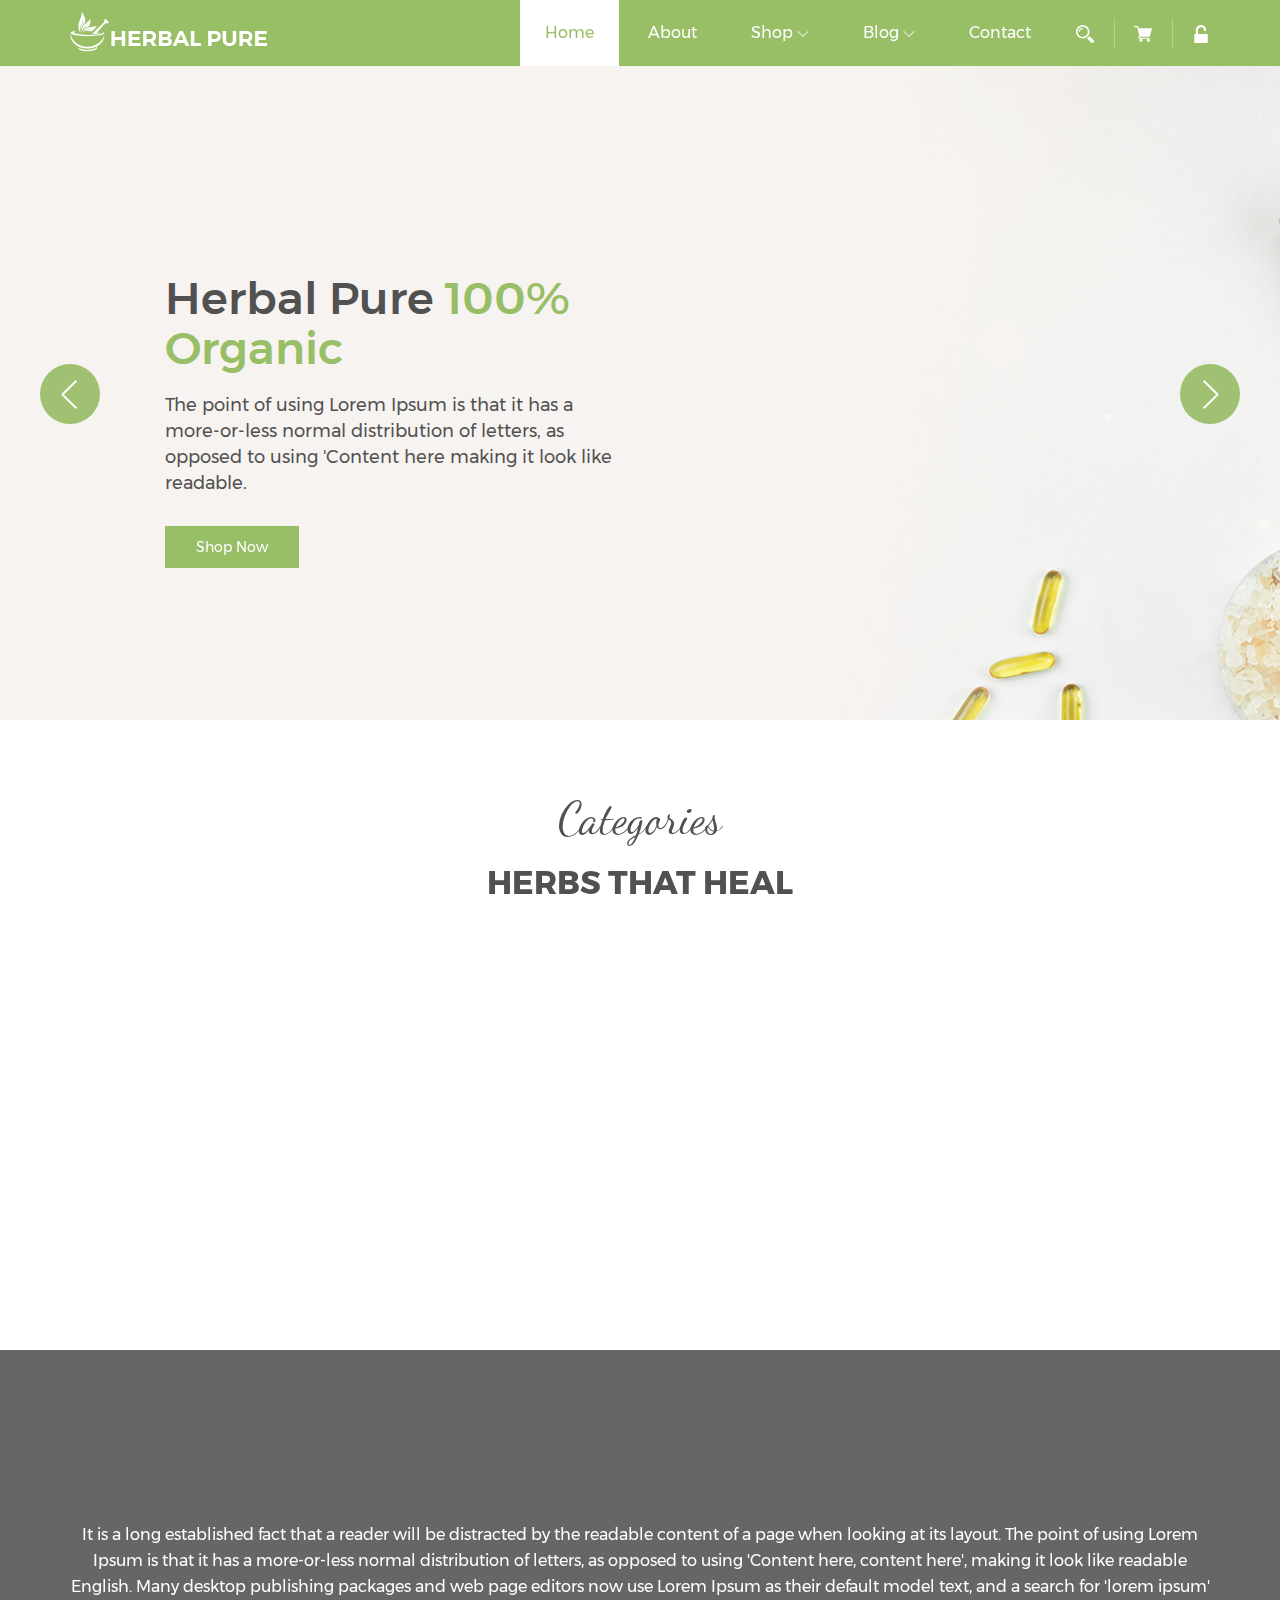
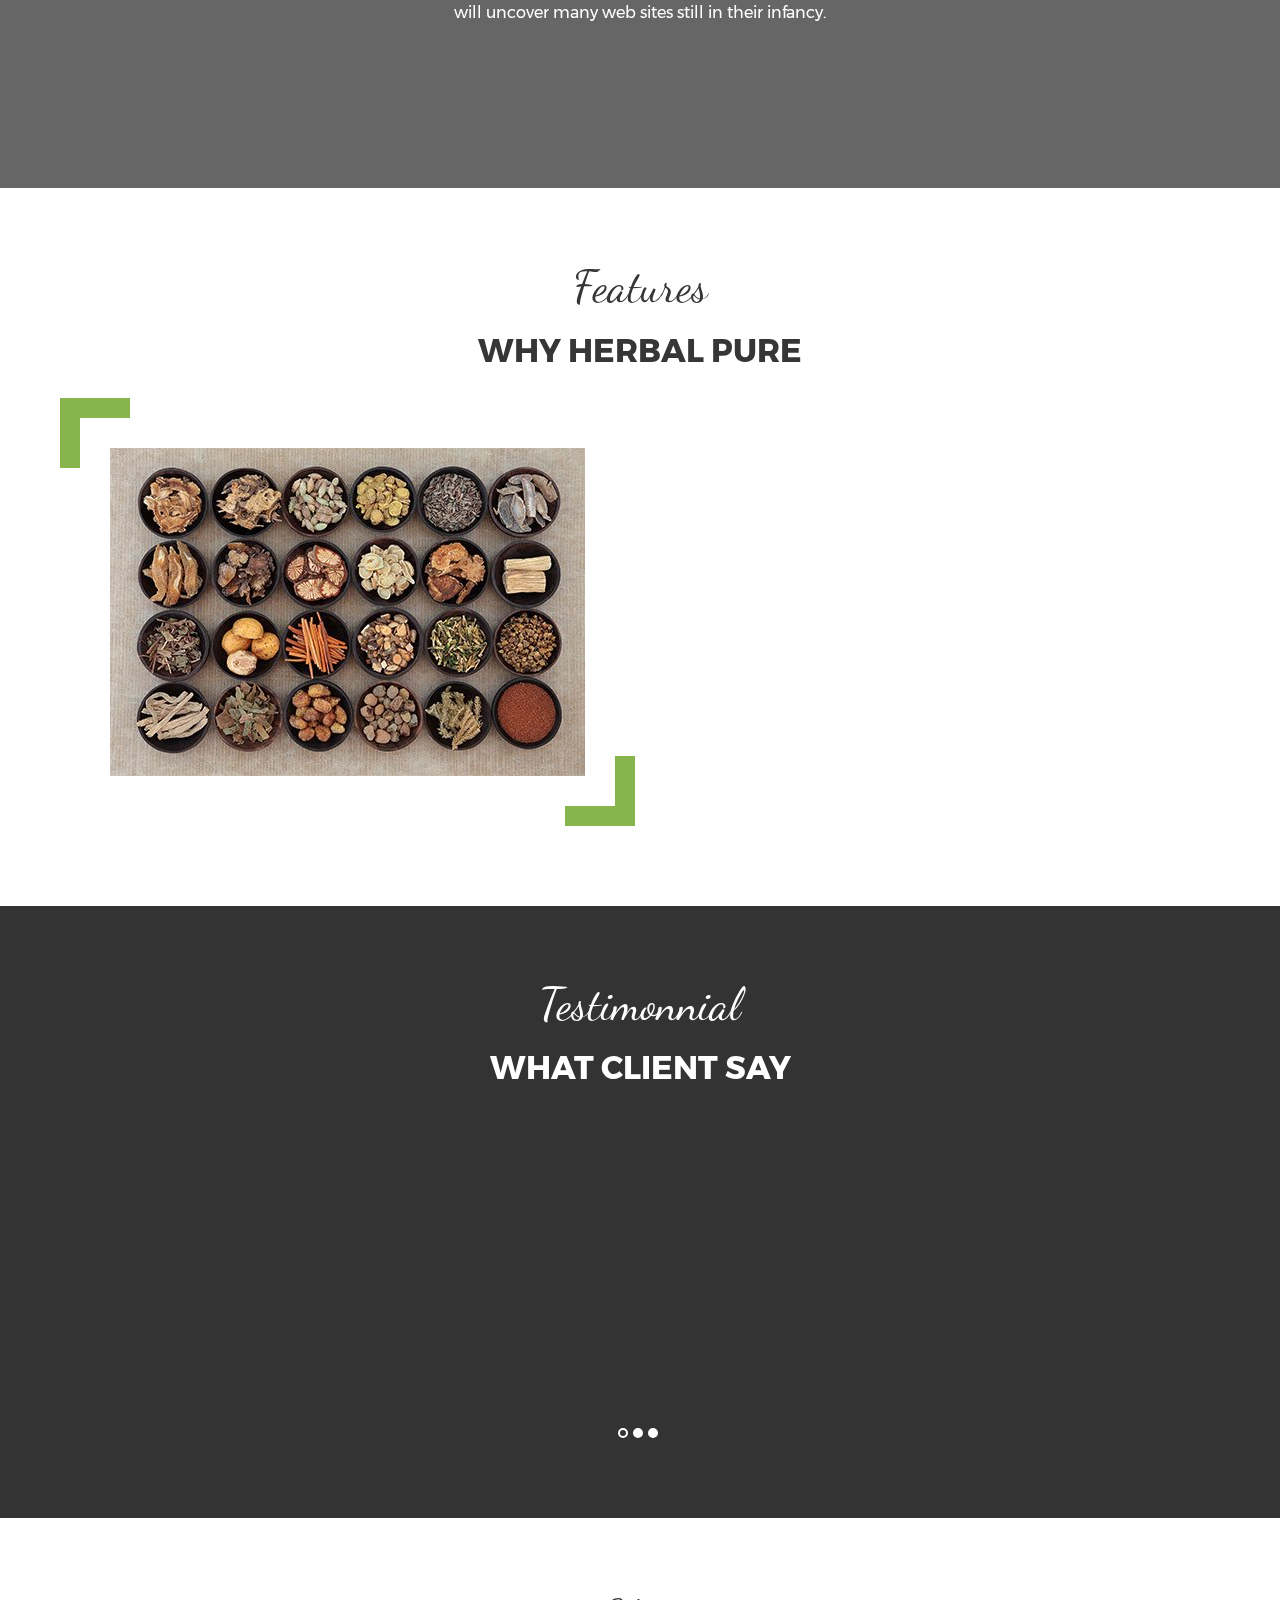
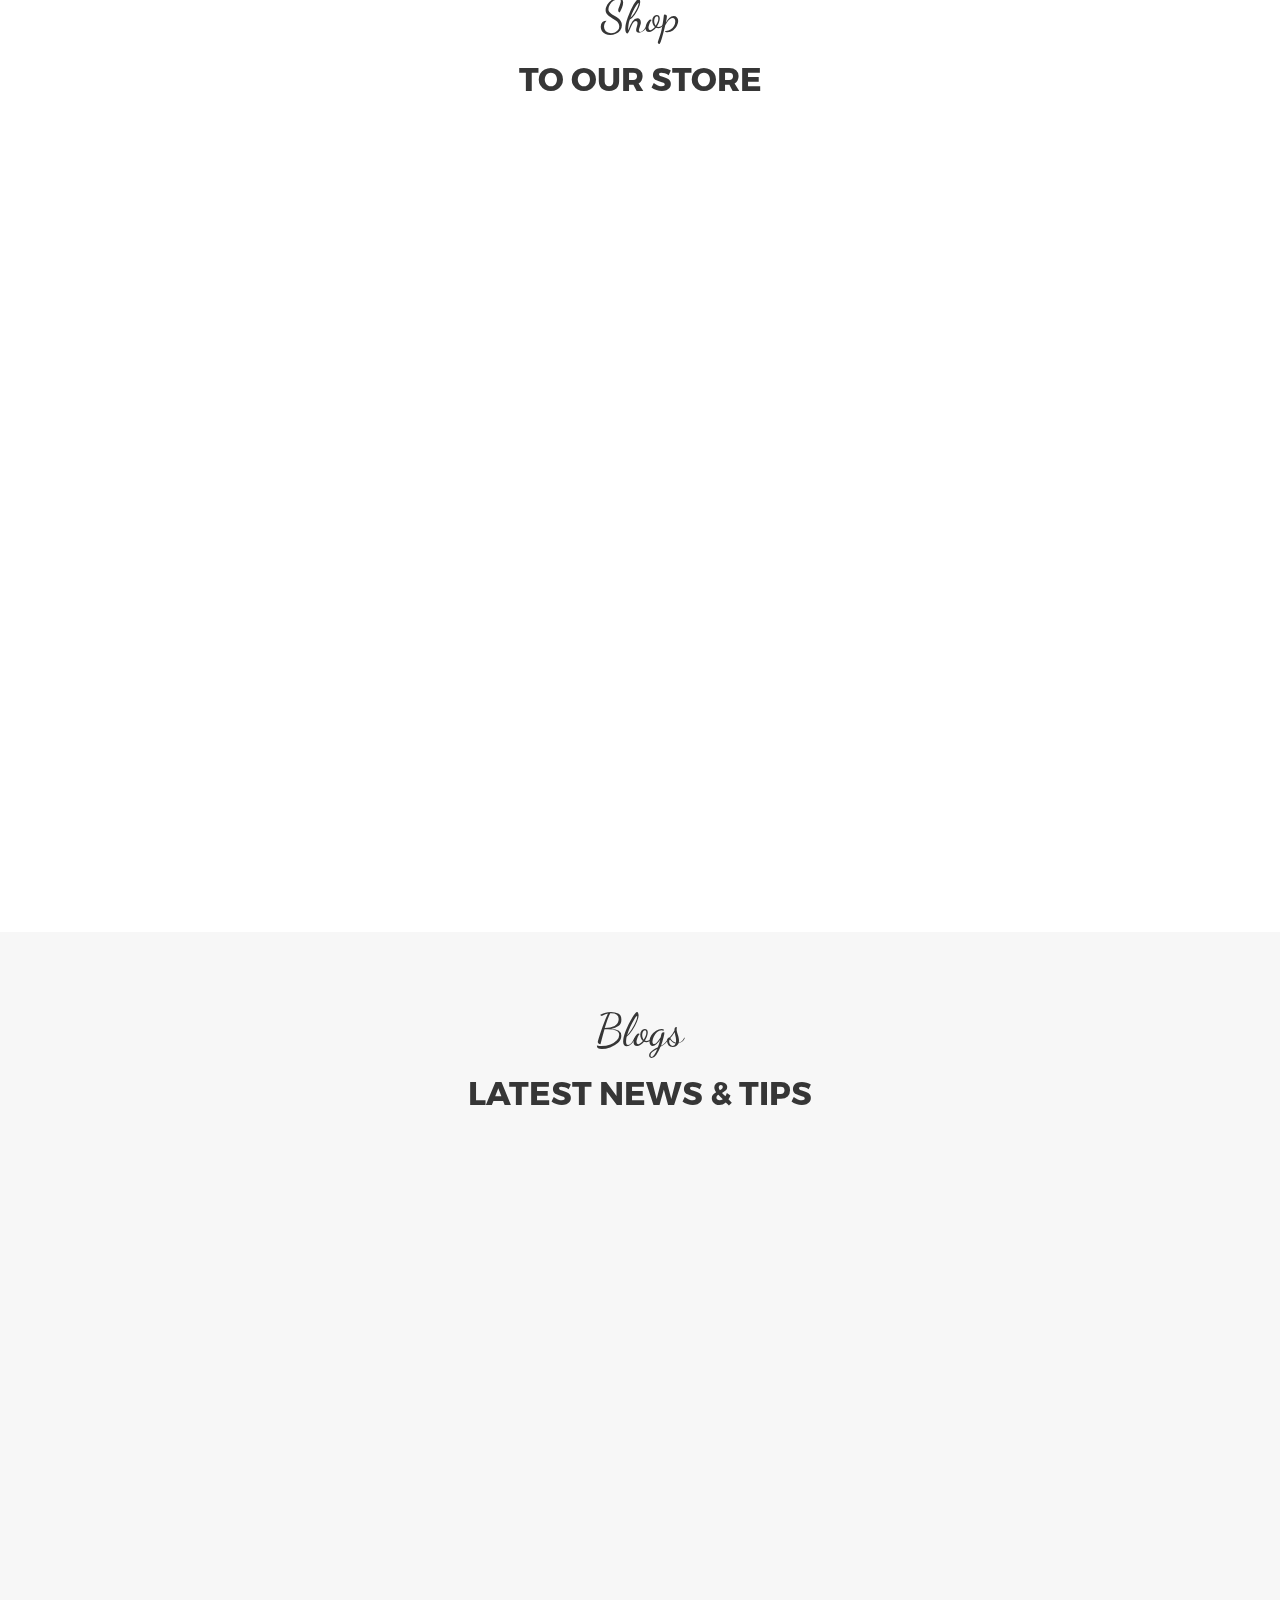
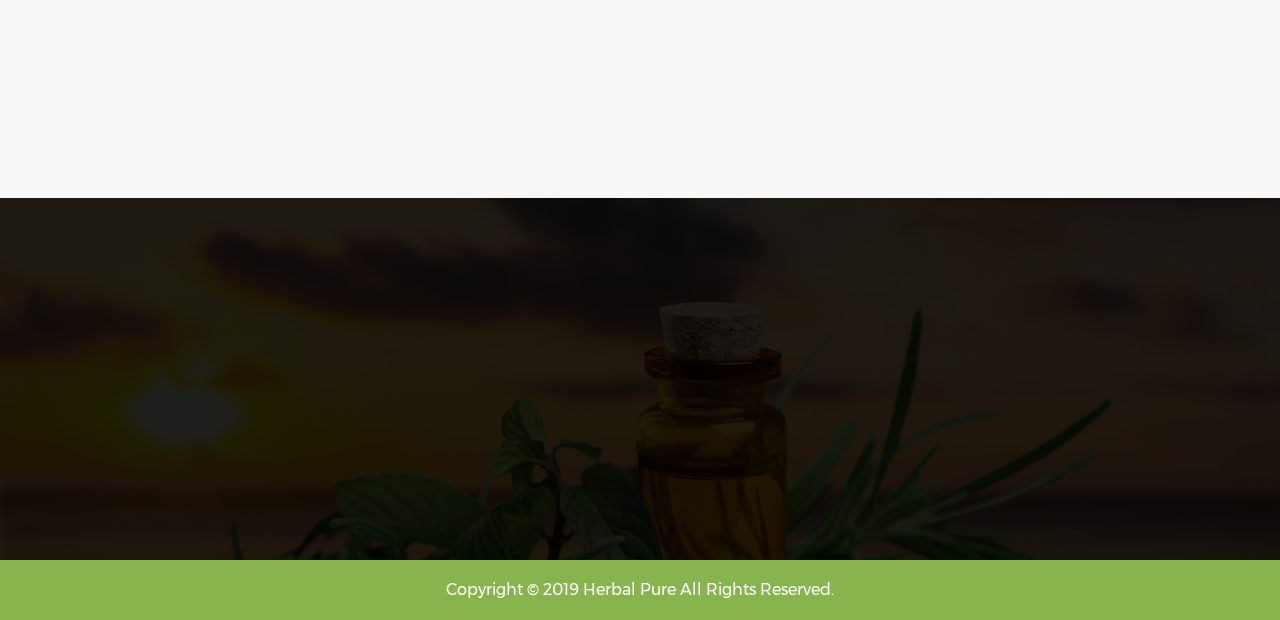
==== index.html @ 3fd9e513 "ALL" ====
<!DOCTYPE html>
<!--[if IE 8]> <html lang="en" class="ie8 no-js"> <![endif]-->
<!--[if IE 9]> <html lang="en" class="ie9 no-js"> <![endif]-->
<!--[if !IE]><!-->
<html lang="en">
<!--<![endif]-->
<!-- BEGIN HEAD -->

<head><meta http-equiv="Content-Type" content="text/html; charset=utf-8">
    
    <title>Herbal Pure HTML Website Template</title>
    <meta content="width=device-width, initial-scale=1.0" name="viewport">
    <meta name="description" content="">
    <meta name="keywords" content="Health Coach, healthy food, loss weight, diet center, nutrition, weight loss, diet, Detoxification, wellness, healthy lifestyle, spa, cooking Class, consultations, Nutrition Consultant, diet center, nutrition website, nutrition blog, nutritional blog, Herbal Medicine">
    <meta name="author" content="">
    <meta name="MobileOptimized" content="320">
    <!--srart theme style -->
    <link href="css/bootstrap.css" rel="stylesheet" type="text/css">
    <link href="css/font-awesome.css" rel="stylesheet" type="text/css">
    <link href="css/flaticon.css" rel="stylesheet" type="text/css">
    <link href="css/fonts.css" rel="stylesheet" type="text/css">
    <link href="css/animate.css" rel="stylesheet" type="text/css">
    <link href="css/swiper.min.css" rel="stylesheet" type="text/css">
	<link href="js/plugins/owl/owl.carousel.css" rel="stylesheet" type="text/css">
	<link href="js/plugins/jquery_ui/jquery-ui.css" rel="stylesheet" type="text/css">
	<link href="js/plugins/magnific_popup/magnific-popup.css" rel="stylesheet" type="text/css">
	<link href="js/plugins/revolution/css/settings.css" rel="stylesheet" type="text/css">
    <link href="css/style.css" rel="stylesheet" type="text/css">
    <!-- end theme style -->
    <!-- favicon links -->
    <link rel="shortcut icon" type="image/png" href="images/favicon.png">
</head>
<body>
<div id="hb_preloader_wrapper">
	<div id="hb_preloader_box">
		<div class="flower">
		<svg class="flower__leaf flower__leaf--default" height="22" viewbox="0 0 14 22" width="14"><path d="M6.673 20.87c.666.636 1.506 1.234 1.506 1.234S-.743 18.956.21 9.924C.618 6.084 2.896 2.79 6.875.12c.487-.327 1.143-.293 1.61.083.2.163 4.868 3.988 5.336 9.796.303 3.745-1.2 7.388-4.462 10.826l-1.353-1.26s-.286-.205-.348-.514l-.182-.01c-3.757-7.04.43-13.195.43-13.195-1.402 5.468.184 9.927.98 12.022 3.055-3.832 4.7-10.286-1.022-16.197-6.13 3.16-9.006 11.954-1.19 19.196z"></path></svg>
		<svg class="flower__leaf flower__leaf--default" height="22" viewbox="0 0 14 22" width="14"><path d="M6.673 20.87c.666.636 1.506 1.234 1.506 1.234S-.743 18.956.21 9.924C.618 6.084 2.896 2.79 6.875.12c.487-.327 1.143-.293 1.61.083.2.163 4.868 3.988 5.336 9.796.303 3.745-1.2 7.388-4.462 10.826l-1.353-1.26s-.286-.205-.348-.514l-.182-.01c-3.757-7.04.43-13.195.43-13.195-1.402 5.468.184 9.927.98 12.022 3.055-3.832 4.7-10.286-1.022-16.197-6.13 3.16-9.006 11.954-1.19 19.196z"></path></svg>
		<svg class="flower__leaf flower__leaf--default" height="22" viewbox="0 0 14 22" width="14"><path d="M6.673 20.87c.666.636 1.506 1.234 1.506 1.234S-.743 18.956.21 9.924C.618 6.084 2.896 2.79 6.875.12c.487-.327 1.143-.293 1.61.083.2.163 4.868 3.988 5.336 9.796.303 3.745-1.2 7.388-4.462 10.826l-1.353-1.26s-.286-.205-.348-.514l-.182-.01c-3.757-7.04.43-13.195.43-13.195-1.402 5.468.184 9.927.98 12.022 3.055-3.832 4.7-10.286-1.022-16.197-6.13 3.16-9.006 11.954-1.19 19.196z"></path></svg>
		<svg class="flower__leaf flower__leaf--default" height="22" viewbox="0 0 14 22" width="14"><path d="M6.673 20.87c.666.636 1.506 1.234 1.506 1.234S-.743 18.956.21 9.924C.618 6.084 2.896 2.79 6.875.12c.487-.327 1.143-.293 1.61.083.2.163 4.868 3.988 5.336 9.796.303 3.745-1.2 7.388-4.462 10.826l-1.353-1.26s-.286-.205-.348-.514l-.182-.01c-3.757-7.04.43-13.195.43-13.195-1.402 5.468.184 9.927.98 12.022 3.055-3.832 4.7-10.286-1.022-16.197-6.13 3.16-9.006 11.954-1.19 19.196z"></path></svg>
		<svg class="flower__leaf flower__leaf--default" height="22" viewbox="0 0 14 22" width="14"><path d="M6.673 20.87c.666.636 1.506 1.234 1.506 1.234S-.743 18.956.21 9.924C.618 6.084 2.896 2.79 6.875.12c.487-.327 1.143-.293 1.61.083.2.163 4.868 3.988 5.336 9.796.303 3.745-1.2 7.388-4.462 10.826l-1.353-1.26s-.286-.205-.348-.514l-.182-.01c-3.757-7.04.43-13.195.43-13.195-1.402 5.468.184 9.927.98 12.022 3.055-3.832 4.7-10.286-1.022-16.197-6.13 3.16-9.006 11.954-1.19 19.196z"></path></svg>
		<svg class="flower__leaf flower__leaf--default" height="22" viewbox="0 0 14 22" width="14"><path d="M6.673 20.87c.666.636 1.506 1.234 1.506 1.234S-.743 18.956.21 9.924C.618 6.084 2.896 2.79 6.875.12c.487-.327 1.143-.293 1.61.083.2.163 4.868 3.988 5.336 9.796.303 3.745-1.2 7.388-4.462 10.826l-1.353-1.26s-.286-.205-.348-.514l-.182-.01c-3.757-7.04.43-13.195.43-13.195-1.402 5.468.184 9.927.98 12.022 3.055-3.832 4.7-10.286-1.022-16.197-6.13 3.16-9.006 11.954-1.19 19.196z"></path></svg>
	  </div>
	</div>
</div>

<!-- <div class="hb_topheader"> -->
	<!-- <div class="container"> -->
		<!-- <div class="row"> -->
			<!-- <div class="col-lg-6 col-md-6 col-sm-8 col-xs-8 w-100">  -->
				<!-- <div class="hb_header_social_icon"> -->
					<!-- <ul> -->
						<!-- <li><a href="#"><i class="flaticon-close-envelope"></i> email@companyname.com</a></li> -->
						<!-- <li><a href="#"><i class="flaticon-telephone"></i> +12 345 678 910</a></li> -->
					<!-- </ul> -->
				<!-- </div> -->
			<!-- </div> -->
			
			<!-- <div class="col-lg-6 col-md-6 col-sm-4 col-xs-4 w-100"> -->
				<!-- <div class="hb_topheader_right_links"> -->
					<!-- <ul> -->
						<!-- <li><a href="#"><i class="fa fa-facebook"></i></a></li> -->
						<!-- <li><a href="#"><i class="fa fa-twitter"></i></a></li> -->
						<!-- <li><a href="#"><i class="fa fa-google-plus"></i></a></li> -->
						<!-- <li><a href="#"><i class="fa fa-linkedin"></i></a></li> -->
					<!-- </ul> -->
				<!-- </div> -->
			<!-- </div> -->
		<!-- </div> -->
	<!-- </div> -->
<!-- </div> -->

<div class="hb_custom_popup hb_login">
	<div class="hb_popup_inner">
		<div class="hb_popup_img">
			<img src="images/popup_bg.jpg" class="img-responsive" alt="herbal-pure-costom-popup">
			<div class="hb_popup_overlay">
				<img src="images/popup_logo.png" class="img-responsive" alt="herbal-pure-popup-logo">
			</div>
		</div>
		<div class="hb_popup_content">
			<button class="hb_close_btn"><i class="fa fa-times"></i></button>
			<h3>login</h3>
			<div class="hb_popup_form">
				<form class="form-inline">
					<div class="form-group"> 
						<div class="input-group">
							<div class="input-group-addon"><i class="fa fa-user"></i></div>
							<input type="text" class="form-control" placeholder="Enter Your User Name">
						</div>
					</div>
					<div class="form-group"> 
						<div class="input-group">
							<div class="input-group-addon"><i class="fa fa-lock"></i></div>
							<input type="password" class="form-control" placeholder="Enter Password">
						</div>
					</div>
					<div class="form-group">
						<div class="row">
							<div class="col-lg-6 col-md-6 col-sm-6 col-xs-12">
								<p><input type="checkbox" id="check" name="remember" value=""> <label for="check">Remember me</label></p>
							</div>
							<div class="col-lg-6 col-md-6 col-sm-6 col-xs-12">
								<a href="index.html#">forgot password ?</a>
							</div>
						</div>
					</div>
					<button class="hb_btn">Login</button>
				</form>
			</div>
			<p>Don't have an account? <a href="index.html#">Sign up</a></p>
		</div>
	</div>
</div>
<div class="hb_main_header">
	<div class="container">
		<div class="row">
			<div class="col-lg-3 col-md-3 col-sm-3 col-xs-5 w-100">
				<div class="hb_logo">
					<a href="index.html"><img src="images/logo.png" class="img-responsive" alt="herbal-pure-logo"></a>
				</div>
			</div>
			<div class="col-lg-9 col-md-9 col-sm-9 col-xs-7 w-100">
				<div class="hb_menu_box">
					<span class="hb_menu_overlay"> </span>
					<div class="hb_menu">
						<div class="my_navbar_collapse">
							<ul class="my_navbar">
								<li class="active"><a href="index.html">Home</a></li>
								<li><a href="about.html">about</a></li>
								<li><a href="index.html#">shop
										<svg xmlns="http://www.w3.org/2000/svg" viewBox="0 0 129 129" width="12px" height="12px">
										  <g>
											<path d="m121.3,34.6c-1.6-1.6-4.2-1.6-5.8,0l-51,51.1-51.1-51.1c-1.6-1.6-4.2-1.6-5.8,0-1.6,1.6-1.6,4.2 0,5.8l53.9,53.9c0.8,0.8 1.8,1.2 2.9,1.2 1,0 2.1-0.4 2.9-1.2l53.9-53.9c1.7-1.6 1.7-4.2 0.1-5.8z" fill="#FFFFFF"/>
										  </g>
										</svg>
									</a>
									<ul class="sub-menu">
										<li><a href="shop.html">Shop</a></li>
										<li><a href="shop_single.html">Shop Single</a></li>
										<li><a href="cart.html">cart</a></li>
										<li><a href="checkout.html">checkout</a></li>
									</ul>
								</li>
								<li><a href="index.html#">blog
										<svg xmlns="http://www.w3.org/2000/svg" viewBox="0 0 129 129" width="12px" height="12px">
										  <g>
											<path d="m121.3,34.6c-1.6-1.6-4.2-1.6-5.8,0l-51,51.1-51.1-51.1c-1.6-1.6-4.2-1.6-5.8,0-1.6,1.6-1.6,4.2 0,5.8l53.9,53.9c0.8,0.8 1.8,1.2 2.9,1.2 1,0 2.1-0.4 2.9-1.2l53.9-53.9c1.7-1.6 1.7-4.2 0.1-5.8z" fill="#FFFFFF"/>
										  </g>
										</svg>
									</a>
									<ul class="sub-menu">
										<li><a href="blog.html">blog</a></li>
										<li><a href="blog_single.html">blog Single</a></li>
									</ul>
								</li>
								<li><a href="contact.html">contact</a></li>
							</ul>
						</div>
					</div>
					
					<div class="hb_header_right_links hb_search">
						<ul>
							<li class="hb_search_wrapper hb_border_right">
								<a href="index.html#" class="hb_search_icon">
										<svg xmlns="http://www.w3.org/2000/svg" width="20px" height="20px" viewBox="0 0 485.213 485.213" style="enable-background:new 0 0 485.213 485.213;" class="search_svg">
											<g>
												<g>
													<path d="M471.882,407.567L360.567,296.243c-16.586,25.795-38.536,47.734-64.331,64.321l111.324,111.324    c17.772,17.768,46.587,17.768,64.321,0C489.654,454.149,489.654,425.334,471.882,407.567z" fill="#FFFFFF"/>
													<path d="M363.909,181.955C363.909,81.473,282.44,0,181.956,0C81.474,0,0.001,81.473,0.001,181.955s81.473,181.951,181.955,181.951    C282.44,363.906,363.909,282.437,363.909,181.955z M181.956,318.416c-75.252,0-136.465-61.208-136.465-136.46    c0-75.252,61.213-136.465,136.465-136.465c75.25,0,136.468,61.213,136.468,136.465    C318.424,257.208,257.206,318.416,181.956,318.416z" fill="#FFFFFF"/>
													<path d="M75.817,181.955h30.322c0-41.803,34.014-75.814,75.816-75.814V75.816C123.438,75.816,75.817,123.437,75.817,181.955z" fill="#FFFFFF"/>
												</g>
											</g>
										</svg>
										
								</a>
								<div class="hb_search_form">
									<ul>
										<li>
											
											<svg xmlns="http://www.w3.org/2000/svg"  viewBox="0 0 240 240" style="enable-background:new 0 0 240 240;" width="30px" height="30px" class="cancle_searchbar">
												<path d="M120,240c66.168,0,120-53.831,120-120S186.168,0,120,0S0,53.832,0,120S53.832,240,120,240z M120,30  c49.626,0,90,40.374,90,90s-40.374,90-90,90s-90-40.374-90-90S70.374,30,120,30z M69.144,149.644L98.787,120L69.144,90.356  l21.213-21.213L120,98.787l29.644-29.644l21.213,21.213L141.213,120l29.643,29.644l-21.213,21.213L120,141.213l-29.644,29.643  L69.144,149.644z" fill="#FFFFFF"/>
											</svg>	
										</li>
									
										<li>
											<form class="input_frm">
												<input type="text" class="form-control hb_search" placeholder="Search here..">
													<svg xmlns="http://www.w3.org/2000/svg" width="20px" height="20px" viewBox="0 0 485.213 485.213" style="enable-background:new 0 0 485.213 485.213;" class="">
														<g>
															<g>
																<path d="M471.882,407.567L360.567,296.243c-16.586,25.795-38.536,47.734-64.331,64.321l111.324,111.324    c17.772,17.768,46.587,17.768,64.321,0C489.654,454.149,489.654,425.334,471.882,407.567z" fill="#FFFFFF"/>
																<path d="M363.909,181.955C363.909,81.473,282.44,0,181.956,0C81.474,0,0.001,81.473,0.001,181.955s81.473,181.951,181.955,181.951    C282.44,363.906,363.909,282.437,363.909,181.955z M181.956,318.416c-75.252,0-136.465-61.208-136.465-136.46    c0-75.252,61.213-136.465,136.465-136.465c75.25,0,136.468,61.213,136.468,136.465    C318.424,257.208,257.206,318.416,181.956,318.416z" fill="#FFFFFF"/>
																<path d="M75.817,181.955h30.322c0-41.803,34.014-75.814,75.816-75.814V75.816C123.438,75.816,75.817,123.437,75.817,181.955z" fill="#FFFFFF"/>
															</g>
														</g>
													</svg>
											</form>
										</li>
									</ul>
								</div>
							</li>
							<li class="hb_border_right"><a href="index.html#">
									<svg xmlns="http://www.w3.org/2000/svg" height="512px" viewBox="0 -31 512.00033 512" width="512px"><path d="m166 300.003906h271.003906c6.710938 0 12.597656-4.4375 14.414063-10.882812l60.003906-210.003906c1.289063-4.527344.40625-9.390626-2.433594-13.152344-2.84375-3.75-7.265625-5.964844-11.984375-5.964844h-365.632812l-10.722656-48.25c-1.523438-6.871094-7.617188-11.75-14.648438-11.75h-91c-8.289062 0-15 6.710938-15 15 0 8.292969 6.710938 15 15 15h78.960938l54.167968 243.75c-15.9375 6.929688-27.128906 22.792969-27.128906 41.253906 0 24.8125 20.1875 45 45 45h271.003906c8.292969 0 15-6.707031 15-15 0-8.289062-6.707031-15-15-15h-271.003906c-8.261719 0-15-6.722656-15-15s6.738281-15 15-15zm0 0" fill="#FFFFFF"/><path d="m151 405.003906c0 24.816406 20.1875 45 45.003906 45 24.8125 0 45-20.183594 45-45 0-24.8125-20.1875-45-45-45-24.816406 0-45.003906 20.1875-45.003906 45zm0 0" fill="#FFFFFF"/><path d="m362.003906 405.003906c0 24.816406 20.1875 45 45 45 24.816406 0 45-20.183594 45-45 0-24.8125-20.183594-45-45-45-24.8125 0-45 20.1875-45 45zm0 0" fill="#FFFFFF"/></svg>
								</a>
								<ul class="hb_cart">
									<li>
										<div class="hb_left">
											<a href="index.html#"><img src="images/cart_popup1.jpg" alt="herbal-pure-cart"></a>
										</div>
										<div class="hb_right">
											<h3><a href="shop_single.html">Loose Leaf</a></h3>
											<h6>$250</h6>
										</div>
									</li>
									<li>
										<div class="hb_left">
											<a href="index.html#"><img src="images/cart_popup2.jpg" alt="herbal-pure-cart-2"></a>
										</div>
										<div class="hb_right">
											<h3><a href="shop_single.html">Black Organic </a></h3>
											<h6>$250</h6>
										</div>
									</li>
								</ul>
							</li>
							<li class="hb_login_popup "><a href="index.html#">
							<svg xmlns="http://www.w3.org/2000/svg" viewBox="0 0 438.533 438.533" style="enable-background:new 0 0 438.533 438.533;">
								<g>
									<path d="M375.721,227.259c-5.331-5.331-11.8-7.992-19.417-7.992H146.176v-91.36c0-20.179,7.139-37.402,21.415-51.678   c14.277-14.273,31.501-21.411,51.678-21.411c20.175,0,37.402,7.137,51.673,21.411c14.277,14.276,21.416,31.5,21.416,51.678   c0,4.947,1.807,9.229,5.42,12.845c3.621,3.617,7.905,5.426,12.847,5.426h18.281c4.945,0,9.227-1.809,12.848-5.426   c3.606-3.616,5.42-7.898,5.42-12.845c0-35.216-12.515-65.331-37.541-90.362C284.603,12.513,254.48,0,219.269,0   c-35.214,0-65.334,12.513-90.366,37.544c-25.028,25.028-37.542,55.146-37.542,90.362v91.36h-9.135   c-7.611,0-14.084,2.667-19.414,7.992c-5.33,5.325-7.994,11.8-7.994,19.414v164.452c0,7.617,2.665,14.089,7.994,19.417   c5.33,5.325,11.803,7.991,19.414,7.991h274.078c7.617,0,14.092-2.666,19.417-7.991c5.325-5.328,7.994-11.8,7.994-19.417V246.673   C383.719,239.059,381.053,232.591,375.721,227.259z" fill="#FFFFFF"/>
								</g>
								</svg>
						</a></li>
						</ul>
					</div>
					<button type="button" class="navbar-toggle collapsed" data-toggle="collapse" data-target="#bs-example-navbar-collapse-1" aria-expanded="false">
						<span class="icon-bar"></span>
						<span class="icon-bar"></span>
						<span class="icon-bar"></span>
					</button>
					<div class="clear"></div>
				</div>
			</div>
			
		</div>
	</div>
</div>

<!-- Swiper -->
  <div class="hd_container">
	  <div class="swiper-container">
		<div class="swiper-wrapper">
			<div class="swiper-slide">
				<div class="hb_slider_wrapper">
					<div class="col-lg-6 col-md-10">
						<div class="hb_banner_content effect01">
							<h2>Herbal Pure <span>100% Organic</span></h2>
							<p>The point of using Lorem Ipsum is that it has a more-or-less normal distribution of letters, as opposed to using 'Content here making it look like readable.</p>
							<a href="index.html#" class="hb_btn">Shop Now</a>
						</div>
					</div>
				</div>
			</div>
			<div class="swiper-slide">
				<div class="hb_slider_wrapper02">
					<div class="col-lg-6 col-md-10">
						<div class="hb_banner_content effect01">
							<h2>Time To Balance <span>Your Life</span></h2>
							<p>The point of using Lorem Ipsum is that it has a more-or-less normal distribution of letters, as opposed to using 'Content here making it look like readable.</p>
							<a href="index.html#" class="hb_btn">Shop Now</a>
						</div>
					</div>
				</div>
			</div>
		</div>
		<!-- Add Arrows -->
		<div class="swiper-button-next swiper-button-white"></div>
		<div class="swiper-button-prev swiper-button-white"></div>
	  </div>
  </div>
<!-- Swiper -->

<div class="hb_white_wrapper Categories hb_toppadder75 hb_bottompadder40">
	<div class="container">
		<div class="row">
			<div class="col-lg-12 col-md-12 col-sm1-12 col-xs-12">
				<div class=" hb_mainheading hb_bottompadder40">
					<h2>Categories</h2>
					<h3>herbs that heal</h3>
				</div>
			</div>
			<div class="col-lg-4 col-md-4 col-sm-4 col-xs-12">
				<div class="hb_herbs_heal wow fadeInUp" data-wow-delay="0.5s">
					<img src="images/herbal_heal1.jpg" class="img-responsive" alt="herbal-pure-tea">
					<h4><a href="index.html#">Herbal tea</a></h4>
				</div>
			</div>
			<div class="col-lg-4 col-md-4 col-sm-4 col-xs-12">
				<div class="hb_herbs_heal wow fadeInUp" data-wow-delay="0.7s">
					<img src="images/herbal_heal2.jpg" class="img-responsive" alt="herbal-pure-oil">
					<h4><a href="index.html#">Herbal oil</a></h4>
				</div>
			</div>
			<div class="col-lg-4 col-md-4 col-sm-4 col-xs-12">
				<div class="hb_herbs_heal wow fadeInUp" data-wow-delay="0.8s">
					<img src="images/herbal_heal3.jpg" class="img-responsive" alt="herbal-pure-medicine">
					<h4><a href="index.html#">Herbal medicine</a></h4>
				</div>
			</div>
		</div>
	</div>
</div>
<div class="hb_add_banner_wrapper">
	<div class="hb_overlay"></div>
	<div class="container">
		<div class="row">
			<div class="col-lg-12 col-md-12 col-sm-12 col-xs-12" >
				<h3 class="wow fadeIn" data-wow-delay="0.5s">“Let food be thy medicine and medicine be thy food”</h3>
				<p>It is a long established fact that a reader will be distracted by the readable content of a page when looking at its layout. The point of using Lorem Ipsum is that it has a more-or-less normal distribution of letters, as opposed to using 'Content here, content here', making it look like readable English. Many desktop publishing packages and web page editors now use Lorem Ipsum as their default model text, and a search for 'lorem ipsum' will uncover many web sites still in their infancy.</p>
				<a href="index.html#" class="hb_btn wow fadeIn" data-wow-delay="0.5s"> Read More</a>
			</div>
		</div>	
	</div>
</div>
<div class="hb_white_wrapper features hb_toppadder75">
	<div class="container">
		<div class="row">
			<div class="col-lg-12 col-md-12 col-sm1-12 col-xs-12">
				<div class=" hb_mainheading hb_bottompadder40">
					<h2>Features</h2>
					<h3>Why Herbal Pure</h3>
				</div>
			</div>
		</div>
		<div class="row">
			<div class="col-lg-6 col-md-6 col-sm-12 col-xs-12">
				<div class="hb_feature_image ">
					<div class="hb_left_top_border"></div>
					<div class="hb_right_bottom_border"></div>
					<img src="images/feature_img.jpg" class="img-responsive" alt="herbal-pure-feature_img">
				</div>
			</div>
			<div class="col-lg-6 col-md-6 col-sm-12 col-xs-12 hb_toppadder70">
				<div class="row">
					<div class="col-lg-6 col-md-6 col-sm-12 col-xs-12">
						<div class="hb_feature_data  wow fadeIn" data-wow-delay="0.5s">
							<div class="hb_feature_icon">
								<i class="flaticon-herbal-spa-treatment-leaves"></i>
							</div>
							<div class="hb_feature_content">
								<h4>100 % organic</h4>
								<p>Lorem ipsum dolor sit amet, consectetur adipiscing elit.</p>
							</div>
						</div>
					</div>
					<div class="col-lg-6 col-md-6 col-sm-12 col-xs-12">
						<div class="hb_feature_data wow fadeIn" data-wow-delay="0.8s">
							<div class="hb_feature_icon">
								<i class="flaticon-favorite-heart-button"></i>
							</div>
							<div class="hb_feature_content">
								<h4>peoples choice</h4>
								<p>Lorem ipsum dolor sit amet, consectetur adipiscing elit.</p>
							</div>
						</div>
					</div>
					<div class="col-lg-6 col-md-6 col-sm-12 col-xs-12">
						<div class="hb_feature_data wow fadeIn" data-wow-delay="1s">
							<div class="hb_feature_icon">
								<i class="flaticon-quality"></i>
							</div>
							<div class="hb_feature_content">
								<h4>best quality</h4>
								<p>Lorem ipsum dolor sit amet, consectetur adipiscing elit.</p>
							</div>
						</div>
					</div>
					<div class="col-lg-6 col-md-6 col-sm-12 col-xs-12">
						<div class="hb_feature_data wow fadeIn" data-wow-delay="1.2s">
							<div class="hb_feature_icon">
								<i class="flaticon-women"></i>
							</div>
							<div class="hb_feature_content">
								<h4>free accessories</h4>
								<p>Lorem ipsum dolor sit amet, consectetur adipiscing elit.</p>
							</div>
						</div>
					</div>
				</div>
			</div>
		</div>
	</div>
</div>
<div class="hb_testimonial_wrapper">
	<div class="hb_overlay"></div>
	<div class="container">
		<div class="row">
			<div class="col-lg-12 col-md-12 col-sm1-12 col-xs-12">
				<div class=" hb_mainheading hb_bottompadder40 colorwhite">
					<h2 >Testimonnial</h2>
					<h3 >What Client Say</h3>
				</div>
			</div>
		</div>
		<div class="row">
			<div class="col-lg-12 col-md-12 col-sm-12 col-xs-12">
				<div class="hb_testimonial_slider">
					<div class="owl-carousel owl-theme">
						<div class="item wow fadeInUp" data-wow-delay="0.5s">
							<div class="hb_tslider_inner">
								<div class="hb_tslider_data">
									<svg xmlns="http://www.w3.org/2000/svg" width="50px" height="50px" viewBox="0 0 95.333 95.332" style="enable-background:new 0 0 95.333 95.332;">
										<g>
											<g>
												<path d="M30.512,43.939c-2.348-0.676-4.696-1.019-6.98-1.019c-3.527,0-6.47,0.806-8.752,1.793    c2.2-8.054,7.485-21.951,18.013-23.516c0.975-0.145,1.774-0.85,2.04-1.799l2.301-8.23c0.194-0.696,0.079-1.441-0.318-2.045    s-1.035-1.007-1.75-1.105c-0.777-0.106-1.569-0.16-2.354-0.16c-12.637,0-25.152,13.19-30.433,32.076    c-3.1,11.08-4.009,27.738,3.627,38.223c4.273,5.867,10.507,9,18.529,9.313c0.033,0.001,0.065,0.002,0.098,0.002    c9.898,0,18.675-6.666,21.345-16.209c1.595-5.705,0.874-11.688-2.032-16.851C40.971,49.307,36.236,45.586,30.512,43.939z" fill="#777777"/>
												<path d="M92.471,54.413c-2.875-5.106-7.61-8.827-13.334-10.474c-2.348-0.676-4.696-1.019-6.979-1.019    c-3.527,0-6.471,0.806-8.753,1.793c2.2-8.054,7.485-21.951,18.014-23.516c0.975-0.145,1.773-0.85,2.04-1.799l2.301-8.23    c0.194-0.696,0.079-1.441-0.318-2.045c-0.396-0.604-1.034-1.007-1.75-1.105c-0.776-0.106-1.568-0.16-2.354-0.16    c-12.637,0-25.152,13.19-30.434,32.076c-3.099,11.08-4.008,27.738,3.629,38.225c4.272,5.866,10.507,9,18.528,9.312    c0.033,0.001,0.065,0.002,0.099,0.002c9.897,0,18.675-6.666,21.345-16.209C96.098,65.559,95.376,59.575,92.471,54.413z" fill="#777777"/>
											</g>
										</g>
										</svg>
									<p>"Lorem Ipsum is a simply dummy text of the printing and typesetting industry. Lorem a Ipsum has been all the industry's standard of at the dummy text ever the since the the printing and typesetting of industry."</p>
									
								</div>
								<div class="hb_tslider_img">
									<div class="left">
										<img src="images/testimonial2.jpg" class="img-responsive" alt="herbal-pure-testimonial-1">
									</div>
									<div class="right">
									<span>- John Doe</span>
									<p>General Manager</p>
									</div>
									
								</div>
							</div>
						</div>
						<div class="item wow fadeInUp" data-wow-delay="0.5s">
							<div class="hb_tslider_inner">
								<div class="hb_tslider_data">
									<svg xmlns="http://www.w3.org/2000/svg" width="50px" height="50px" viewBox="0 0 95.333 95.332" style="enable-background:new 0 0 95.333 95.332;">
										<g>
											<g>
												<path d="M30.512,43.939c-2.348-0.676-4.696-1.019-6.98-1.019c-3.527,0-6.47,0.806-8.752,1.793    c2.2-8.054,7.485-21.951,18.013-23.516c0.975-0.145,1.774-0.85,2.04-1.799l2.301-8.23c0.194-0.696,0.079-1.441-0.318-2.045    s-1.035-1.007-1.75-1.105c-0.777-0.106-1.569-0.16-2.354-0.16c-12.637,0-25.152,13.19-30.433,32.076    c-3.1,11.08-4.009,27.738,3.627,38.223c4.273,5.867,10.507,9,18.529,9.313c0.033,0.001,0.065,0.002,0.098,0.002    c9.898,0,18.675-6.666,21.345-16.209c1.595-5.705,0.874-11.688-2.032-16.851C40.971,49.307,36.236,45.586,30.512,43.939z" fill="#777777"/>
												<path d="M92.471,54.413c-2.875-5.106-7.61-8.827-13.334-10.474c-2.348-0.676-4.696-1.019-6.979-1.019    c-3.527,0-6.471,0.806-8.753,1.793c2.2-8.054,7.485-21.951,18.014-23.516c0.975-0.145,1.773-0.85,2.04-1.799l2.301-8.23    c0.194-0.696,0.079-1.441-0.318-2.045c-0.396-0.604-1.034-1.007-1.75-1.105c-0.776-0.106-1.568-0.16-2.354-0.16    c-12.637,0-25.152,13.19-30.434,32.076c-3.099,11.08-4.008,27.738,3.629,38.225c4.272,5.866,10.507,9,18.528,9.312    c0.033,0.001,0.065,0.002,0.099,0.002c9.897,0,18.675-6.666,21.345-16.209C96.098,65.559,95.376,59.575,92.471,54.413z" fill="#777777"/>
											</g>
										</g>
										</svg>
									<p>"Lorem Ipsum is a simply dummy text of the printing and typesetting industry. Lorem a Ipsum has been all the industry's standard of at the dummy text ever the since the the printing and typesetting of industry."</p>
									
								</div>
								<div class="hb_tslider_img">
									<div class="left">
										<img src="images/testimonial1.jpg" class="img-responsive" alt="herbal-pure-testimonial-2">
									</div>
									<div class="right">
									<span>- John Doe</span>
									<p>General Manager</p>
									</div>
									
								</div>
							</div>
						</div>
						<div class="item wow fadeInUp" data-wow-delay="0.5s">
							<div class="hb_tslider_inner">
								<div class="hb_tslider_data">
									<svg xmlns="http://www.w3.org/2000/svg" width="50px" height="50px" viewBox="0 0 95.333 95.332" style="enable-background:new 0 0 95.333 95.332;">
										<g>
											<g>
												<path d="M30.512,43.939c-2.348-0.676-4.696-1.019-6.98-1.019c-3.527,0-6.47,0.806-8.752,1.793    c2.2-8.054,7.485-21.951,18.013-23.516c0.975-0.145,1.774-0.85,2.04-1.799l2.301-8.23c0.194-0.696,0.079-1.441-0.318-2.045    s-1.035-1.007-1.75-1.105c-0.777-0.106-1.569-0.16-2.354-0.16c-12.637,0-25.152,13.19-30.433,32.076    c-3.1,11.08-4.009,27.738,3.627,38.223c4.273,5.867,10.507,9,18.529,9.313c0.033,0.001,0.065,0.002,0.098,0.002    c9.898,0,18.675-6.666,21.345-16.209c1.595-5.705,0.874-11.688-2.032-16.851C40.971,49.307,36.236,45.586,30.512,43.939z" fill="#777777"/>
												<path d="M92.471,54.413c-2.875-5.106-7.61-8.827-13.334-10.474c-2.348-0.676-4.696-1.019-6.979-1.019    c-3.527,0-6.471,0.806-8.753,1.793c2.2-8.054,7.485-21.951,18.014-23.516c0.975-0.145,1.773-0.85,2.04-1.799l2.301-8.23    c0.194-0.696,0.079-1.441-0.318-2.045c-0.396-0.604-1.034-1.007-1.75-1.105c-0.776-0.106-1.568-0.16-2.354-0.16    c-12.637,0-25.152,13.19-30.434,32.076c-3.099,11.08-4.008,27.738,3.629,38.225c4.272,5.866,10.507,9,18.528,9.312    c0.033,0.001,0.065,0.002,0.099,0.002c9.897,0,18.675-6.666,21.345-16.209C96.098,65.559,95.376,59.575,92.471,54.413z" fill="#777777"/>
											</g>
										</g>
										</svg>
									<p>"Lorem Ipsum is a simply dummy text of the printing and typesetting industry. Lorem a Ipsum has been all the industry's standard of at the dummy text ever the since the the printing and typesetting of industry."</p>
									
								</div>
								<div class="hb_tslider_img">
									<div class="left">
										<img src="images/testimonial3.jpg" class="img-responsive" alt="herbal-pure-testimonial-3">
									</div>
									<div class="right">
									<span>- John Doe</span>
									<p>General Manager</p>
									</div>
									
								</div>
							</div>
						</div>
						<div class="item wow fadeInUp" data-wow-delay="0.5s">
							<div class="hb_tslider_inner">
								<div class="hb_tslider_data">
									<svg xmlns="http://www.w3.org/2000/svg" width="50px" height="50px" viewBox="0 0 95.333 95.332" style="enable-background:new 0 0 95.333 95.332;">
										<g>
											<g>
												<path d="M30.512,43.939c-2.348-0.676-4.696-1.019-6.98-1.019c-3.527,0-6.47,0.806-8.752,1.793    c2.2-8.054,7.485-21.951,18.013-23.516c0.975-0.145,1.774-0.85,2.04-1.799l2.301-8.23c0.194-0.696,0.079-1.441-0.318-2.045    s-1.035-1.007-1.75-1.105c-0.777-0.106-1.569-0.16-2.354-0.16c-12.637,0-25.152,13.19-30.433,32.076    c-3.1,11.08-4.009,27.738,3.627,38.223c4.273,5.867,10.507,9,18.529,9.313c0.033,0.001,0.065,0.002,0.098,0.002    c9.898,0,18.675-6.666,21.345-16.209c1.595-5.705,0.874-11.688-2.032-16.851C40.971,49.307,36.236,45.586,30.512,43.939z" fill="#777777"/>
												<path d="M92.471,54.413c-2.875-5.106-7.61-8.827-13.334-10.474c-2.348-0.676-4.696-1.019-6.979-1.019    c-3.527,0-6.471,0.806-8.753,1.793c2.2-8.054,7.485-21.951,18.014-23.516c0.975-0.145,1.773-0.85,2.04-1.799l2.301-8.23    c0.194-0.696,0.079-1.441-0.318-2.045c-0.396-0.604-1.034-1.007-1.75-1.105c-0.776-0.106-1.568-0.16-2.354-0.16    c-12.637,0-25.152,13.19-30.434,32.076c-3.099,11.08-4.008,27.738,3.629,38.225c4.272,5.866,10.507,9,18.528,9.312    c0.033,0.001,0.065,0.002,0.099,0.002c9.897,0,18.675-6.666,21.345-16.209C96.098,65.559,95.376,59.575,92.471,54.413z" fill="#777777"/>
											</g>
										</g>
										</svg>
									<p>"Lorem Ipsum is a simply dummy text of the printing and typesetting industry. Lorem a Ipsum has been all the industry's standard of at the dummy text ever the since the the printing and typesetting of industry."</p>
									
								</div>
								<div class="hb_tslider_img">
									<div class="left">
										<img src="images/testimonial2.jpg" class="img-responsive" alt="herbal-pure-testimonial-4">
									</div>
									<div class="right">
									<span>- John Doe</span>
									<p>General Manager</p>
									</div>
									
								</div>
							</div>
						</div>
						<div class="item wow fadeInUp" data-wow-delay="0.5s">
							<div class="hb_tslider_inner">
								<div class="hb_tslider_data">
									<svg xmlns="http://www.w3.org/2000/svg" width="50px" height="50px" viewBox="0 0 95.333 95.332" style="enable-background:new 0 0 95.333 95.332;">
										<g>
											<g>
												<path d="M30.512,43.939c-2.348-0.676-4.696-1.019-6.98-1.019c-3.527,0-6.47,0.806-8.752,1.793    c2.2-8.054,7.485-21.951,18.013-23.516c0.975-0.145,1.774-0.85,2.04-1.799l2.301-8.23c0.194-0.696,0.079-1.441-0.318-2.045    s-1.035-1.007-1.75-1.105c-0.777-0.106-1.569-0.16-2.354-0.16c-12.637,0-25.152,13.19-30.433,32.076    c-3.1,11.08-4.009,27.738,3.627,38.223c4.273,5.867,10.507,9,18.529,9.313c0.033,0.001,0.065,0.002,0.098,0.002    c9.898,0,18.675-6.666,21.345-16.209c1.595-5.705,0.874-11.688-2.032-16.851C40.971,49.307,36.236,45.586,30.512,43.939z" fill="#777777"/>
												<path d="M92.471,54.413c-2.875-5.106-7.61-8.827-13.334-10.474c-2.348-0.676-4.696-1.019-6.979-1.019    c-3.527,0-6.471,0.806-8.753,1.793c2.2-8.054,7.485-21.951,18.014-23.516c0.975-0.145,1.773-0.85,2.04-1.799l2.301-8.23    c0.194-0.696,0.079-1.441-0.318-2.045c-0.396-0.604-1.034-1.007-1.75-1.105c-0.776-0.106-1.568-0.16-2.354-0.16    c-12.637,0-25.152,13.19-30.434,32.076c-3.099,11.08-4.008,27.738,3.629,38.225c4.272,5.866,10.507,9,18.528,9.312    c0.033,0.001,0.065,0.002,0.099,0.002c9.897,0,18.675-6.666,21.345-16.209C96.098,65.559,95.376,59.575,92.471,54.413z" fill="#777777"/>
											</g>
										</g>
										</svg>
									<p>"Lorem Ipsum is a simply dummy text of the printing and typesetting industry. Lorem a Ipsum has been all the industry's standard of at the dummy text ever the since the the printing and typesetting of industry."</p>
									
								</div>
								<div class="hb_tslider_img">
									<div class="left">
										<img src="images/testimonial1.jpg" class="img-responsive" alt="herbal-pure-testimonial-5">
									</div>
									<div class="right">
									<span>- John Doe</span>
									<p>General Manager</p>
									</div>
									
								</div>
							</div>
						</div>
						
					</div>
				</div>
			</div>
		</div>
	</div>
</div>
<div class="hb_white_wrapper our_store hb_toppadder75 hb_bottompadder42">
	<div class="container">
		<div class="row">
			<div class="col-lg-12 col-md-12 col-sm1-12 col-xs-12">
				<div class=" hb_mainheading hb_bottompadder40">
					<h2>shop</h2>
					<h3>to our store</h3>
				</div>
			</div>
			<div class="col-lg-3 col-md-3 col-sm-6 col-xs-12 wow zoomIn" data-wow-delay="0.5s">
				<div class="hb_product_div">
					<div class="hb_product_img">
						<img src="images/product1.jpg" class="img-responsive" alt="herbal-pure-product-1">
						<div class="product-image-overlay">
							<ul class="cart_icons">
								<li>
									<a href="cart.html"><span><i class="flaticon-empty-shopping-cart"></i></span>Add to cart</a>
								</li>
								<li>
									<a href="index.html#"><span><i class="flaticon-favorite-heart-button"></i> </span> Add to Wishlist  </a>
								</li>
								<li>
									<a href="images/product_big1.jpg" class="zoom_icon"><span><i class="flaticon-search"></i> </span> Quick View </a>
								</li>
							</ul>
						</div>
					</div>
					<div class="hb_product_data">
						<h5><a href="shop_single.html">Black Organic Tea</a></h5>
						<p><del>$15</del> $12</p>
					</div>
				</div>
			</div>
			<div class="col-lg-3 col-md-3 col-sm-6 col-xs-12 wow zoomIn" data-wow-delay="0.5s">
				<div class="hb_product_div">
					<div class="hb_product_img">
						<img src="images/product2.jpg" class="img-responsive" alt="herbal-pure-product-2">
						<div class="product-image-overlay">
							<ul class="cart_icons">
								<li>
									<a href="cart.html"><span><i class="flaticon-empty-shopping-cart"></i></span>Add to cart</a>
								</li>
								<li>
									<a href="index.html#"><span><i class="flaticon-favorite-heart-button"></i> </span> Add to Wishlist  </a>
								</li>
								<li>
									<a href="images/product_big2.jpg" class="zoom_icon"><span><i class="flaticon-search"></i> </span> Quick View </a>
								</li>
							</ul>
						</div>
					</div>
					<div class="hb_product_data">
						<h5><a href="shop_single.html">Loose Leaf Tea</a></h5>
						<p><del>$15</del> $12</p>
					</div>
				</div>
			</div>
			<div class="col-lg-3 col-md-3 col-sm-6 col-xs-12 wow zoomIn" data-wow-delay="0.5s">
				<div class="hb_product_div">
					<div class="hb_product_img">
						<img src="images/product3.jpg" class="img-responsive" alt="herbal-pure-product-3">
						<div class="product-image-overlay">
							<ul class="cart_icons">
								<li>
									<a href="cart.html"><span><i class="flaticon-empty-shopping-cart"></i></span>Add to cart</a>
								</li>
								<li>
									<a href="index.html#"><span><i class="flaticon-favorite-heart-button"></i> </span> Add to Wishlist  </a>
								</li>
								<li>
									<a href="images/product_big3.jpg" class="zoom_icon"><span><i class="flaticon-search"></i> </span> Quick View </a>
								</li>
							</ul>
						</div>
					</div>
					<div class="hb_product_data">
						<h5><a href="shop_single.html">Oolong tea</a></h5>
						<p><del>$15</del> $12</p>
					</div>
				</div>
			</div>
			<div class="col-lg-3 col-md-3 col-sm-6 col-xs-12 wow zoomIn" data-wow-delay="0.5s">
				<div class="hb_product_div">
					<div class="hb_product_img">
						<img src="images/product4.jpg" class="img-responsive" alt="herbal-pure-product-4">
						<div class="product-image-overlay">
							<ul class="cart_icons">
								<li>
									<a href="cart.html"><span><i class="flaticon-empty-shopping-cart"></i></span>Add to cart</a>
								</li>
								<li>
									<a href="index.html#"><span><i class="flaticon-favorite-heart-button"></i> </span> Add to Wishlist  </a>
								</li>
								<li>
									<a href="images/product_big4.jpg" class="zoom_icon"><span><i class="flaticon-search"></i> </span> Quick View </a>
								</li>
							</ul>
						</div>
					</div>
					<div class="hb_product_data">
						<h5><a href="shop_single.html">Black Organic Tea</a></h5>
						<p><del>$15</del> $12</p>
					</div>
				</div>
			</div>
			<div class="col-lg-3 col-md-3 col-sm-6 col-xs-12 wow zoomIn" data-wow-delay="0.5s">
				<div class="hb_product_div">
					<div class="hb_product_img">
						<img src="images/product5.jpg" class="img-responsive" alt="herbal-pure-product-5">
						<div class="product-image-overlay">
							<ul class="cart_icons">
								<li>
									<a href="cart.html"><span><i class="flaticon-empty-shopping-cart"></i></span>Add to cart</a>
								</li>
								<li>
									<a href="index.html#"><span><i class="flaticon-favorite-heart-button"></i> </span> Add to Wishlist  </a>
								</li>
								<li>
									<a href="images/product_big5.jpg" class="zoom_icon"><span><i class="flaticon-search"></i> </span> Quick View </a>
								</li>
							</ul>
						</div>
					</div>
					<div class="hb_product_data">
						<h5><a href="shop_single.html">Green Tea</a></h5>
						<p><del>$15</del> $12</p>
					</div>
				</div>
			</div>
			<div class="col-lg-3 col-md-3 col-sm-6 col-xs-12 wow zoomIn" data-wow-delay="0.5s">
				<div class="hb_product_div">
					<div class="hb_product_img">
						<img src="images/product6.jpg" class="img-responsive" alt="herbal-pure-product-6">
						<div class="product-image-overlay">
							<ul class="cart_icons">
								<li>
									<a href="cart.html"><span><i class="flaticon-empty-shopping-cart"></i></span>Add to cart</a>
								</li>
								<li>
									<a href="index.html#"><span><i class="flaticon-favorite-heart-button"></i> </span> Add to Wishlist  </a>
								</li>
								<li>
									<a href="images/product_big6.jpg" class="zoom_icon"><span><i class="flaticon-search"></i> </span> Quick View </a>
								</li>
							</ul>
						</div>
					</div>
					<div class="hb_product_data">
						<h5><a href="shop_single.html">Sencha Tea</a></h5>
						<p><del>$15</del> $12</p>
					</div>
				</div>
			</div>
			<div class="col-lg-3 col-md-3 col-sm-6 col-xs-12 wow zoomIn" data-wow-delay="0.5s">
				<div class="hb_product_div">
					<div class="hb_product_img">
						<img src="images/product7.jpg" class="img-responsive" alt="herbal-pure-product-7">
						<div class="product-image-overlay"> 
							<ul class="cart_icons">
								<li>
									<a href="cart.html"><span><i class="flaticon-empty-shopping-cart"></i></span>Add to cart</a>
								</li>
								<li>
									<a href="index.html#"><span><i class="flaticon-favorite-heart-button"></i> </span> Add to Wishlist  </a>
								</li>
								<li>
									<a href="images/product_big4.jpg" class="zoom_icon"><span><i class="flaticon-search"></i> </span> Quick View </a>
								</li>
							</ul>
						</div>
					</div>
					<div class="hb_product_data">
						<h5><a href="shop_single.html">Keemun Tea</a></h5>
						<p><del>$15</del> $12</p>
					</div>
				</div>
			</div>
			<div class="col-lg-3 col-md-3 col-sm-6 col-xs-12 wow zoomIn" data-wow-delay="0.5s">
				<div class="hb_product_div">
					<div class="hb_product_img">
						<img src="images/product2.jpg" class="img-responsive" alt="herbal-pure-product-8">
						<div class="product-image-overlay">
							<ul class="cart_icons">
								<li>
									<a href="cart.html"><span><i class="flaticon-empty-shopping-cart"></i></span>Add to cart</a>
								</li>
								<li>
									<a href="index.html#"><span><i class="flaticon-favorite-heart-button"></i> </span> Add to Wishlist  </a>
								</li>
								<li>
									<a href="images/product_big2.jpg" class="zoom_icon"><span><i class="flaticon-search"></i> </span> Quick View </a>
								</li>
							</ul>
						</div>
					</div>
					<div class="hb_product_data">
						<h5><a href="shop_single.html">Loose Leaf Tea</a></h5>
						<p><del>$15</del> $12</p>
					</div>
				</div>
			</div>
		</div> 
	</div>
</div>
<div class="hb_gray_wrapper lnews_tips hb_toppadder75 hb_bottompadder42">
	<div class="container">
		<div class="row">
			<div class="col-lg-12 col-md-12 col-sm1-12 col-xs-12">
				<div class=" hb_mainheading hb_bottompadder40">
					<h2>Blogs</h2>
					<h3>latest news & tips</h3>
				</div>
			</div>
		</div>
		<div class="row">
			<div class="col-lg-4 col-md-4 col-sm-4 col-xs-12">
				<div class="hb_blog_div wow fadeIn" data-wow-delay="0.6s">
					<div class="hb_blog_img">
						<img src="images/blog_small1.jpg" class="img-responsive" alt="herbal-pure-product-9">
						<div class="hb_img_overlay"></div>
						<div class="hb_overlay_icon">
							<a href="images/blog_big1.jpg" class="zoom_icon"><i class="flaticon-search-2"></i></a>
						</div>
					</div>
					<div class="hb_blog_content">
						<span class="post-author">
							<a href="blog_single.html"><img src="images/testimonial2.jpg" alt="herbal-pure-product-10"></a>
						</span>
						<ul class="hb_categories">
							<li><a href="index.html#">June 12, 2019</a></li>
						</ul>
						
						<div class="clearfix"></div>
						<h3><a href="blog_single.html">At vero eos et accusamus et</a></h3>
						<p>Lorem ipsum dolor sit amet, consectetur adipiscing elit. Donec scelerisque diam finibus augue pretium, ut finibus est tincidunt. Nulla nec ullamcorper odio.</p>
						<div class="hb_authorname">
							<span class="hb_date">
								<i class="flaticon-counterclockwise"></i>8 Hours Ago
							</span>
						</div>
						<div class="hb_custom_links">
							<ul>
								<li><a href="index.html#"><i class="flaticon-favorite-heart-button"></i>24</a></li>
								<li><a href="index.html#"><i class="flaticon-eye"></i>51</a></li>
								<li><a href="index.html#"><i class="flaticon-speech-bubbles-comment-option"></i>04</a></li>
							</ul>
						</div>
					</div>
				</div>
			</div>
			<div class="col-lg-4 col-md-4 col-sm-4 col-xs-12">
				<div class="hb_blog_div wow fadeIn" data-wow-delay="0.8s">
					<div class="hb_blog_img">
						<img src="images/blog_small2.jpg" class="img-responsive" alt="herbal-pure-product-11">
						<div class="hb_img_overlay"></div>
						<div class="hb_overlay_icon">
							<a href="images/blog_big2.jpg" class="zoom_icon"><i class="flaticon-search-2"></i></a>
						</div>
					</div>
					<div class="hb_blog_content">
						<span class="post-author">
							<a href="blog_single.html"><img src="images/testimonial3.jpg" alt="herbal-pure-product-12"></a>
						</span>
						<ul class="hb_categories">
							<li><a href="index.html#">June 12, 2019</a></li>
						</ul>
						<div class="clearfix"></div>
						<h3><a href="blog_single.html">Et harum quidem rerum facilis</a></h3>
						<p>Lorem ipsum dolor sit amet, consectetur adipiscing elit. Donec scelerisque diam finibus augue pretium, ut finibus est tincidunt. Nulla nec ullamcorper odio.</p>
						<div class="hb_authorname">
							<span class="hb_date">
								<i class="flaticon-counterclockwise"></i>8 Hours Ago
							</span>
						</div>
						<div class="hb_custom_links">
							<ul>
								<li><a href="index.html#"><i class="flaticon-favorite-heart-button"></i>24</a></li>
								<li><a href="index.html#"><i class="flaticon-eye"></i>51</a></li>
								<li><a href="index.html#"><i class="flaticon-speech-bubbles-comment-option"></i>04</a></li>
							</ul>
						</div>
					</div>
				</div>
			</div>
			<div class="col-lg-4 col-md-4 col-sm-4 col-xs-12">
				<div class="hb_blog_div wow fadeIn" data-wow-delay="1s">
					<div class="hb_blog_img">
						<img src="images/blog_small3.jpg" class="img-responsive" alt="herbal-pure-product-13">
						<div class="hb_img_overlay"></div>
						<div class="hb_overlay_icon">
							<a href="images/blog_big3.jpg" class="zoom_icon"><i class="flaticon-search-2"></i></a>
						</div>	
					</div>
					<div class="hb_blog_content">
						<span class="post-author">
							<a href="blog_single.html"><img src="images/testimonial1.jpg" alt="herbal-pure-product-14"></a>
						</span>
						<ul class="hb_categories">
							<li><a href="index.html#">June 12, 2019</a></li>
						</ul>
						
						<div class="clearfix"></div>
						<h3><a href="blog_single.html">Nam libero tempore cum</a></h3>
						<p>Lorem ipsum dolor sit amet, consectetur adipiscing elit. Donec scelerisque diam finibus augue pretium, ut finibus est tincidunt. Nulla nec ullamcorper odio.</p>
						<div class="hb_authorname">
							<span class="hb_date">
								<i class="flaticon-counterclockwise"></i>8 Hours Ago
							</span>
						</div>
						<div class="hb_custom_links">
							<ul>
								<li><a href="index.html#"><i class="flaticon-favorite-heart-button"></i>24</a></li>
								<li><a href="index.html#"><i class="flaticon-eye"></i>51</a></li>
								<li><a href="index.html#"><i class="flaticon-speech-bubbles-comment-option"></i>04</a></li>
							</ul>
						</div>
					</div>
				</div>
			</div>
		</div>
	</div>
</div>
<div class="hb_footer_wrapper">
	<div class="container">
		<div class="row">
			<div class="col-lg-3 col-md-3 col-sm-6 col-xs-12">
				<div class="hb_footerdiv wow fadeInUp" data-wow-delay="0.5s">
					<a href="index.html"><img src="images/logo.png" class="img-responsive" alt="herbal-pure-footer-logo"></a>
					<p>Etiam blandit velit at mauriseat venenatis, quis tempus exproture euismod. Vivamus molestie, risus at commodo gravida.</p>
					<div class="hb_social_icon">
						<ul>
							<li><a href="index.html#" class="wow fadeIn" data-wow-delay="0.8s"><i class="fa fa-facebook"></i></a></li>
							<li><a href="index.html#" class="wow fadeIn" data-wow-delay="1s"><i class="fa fa-twitter"></i></a></li>
							<li><a href="index.html#" class="wow fadeIn" data-wow-delay="1.2s"><i class="fa fa-google-plus"></i></a></li>
							<li><a href="index.html#" class="wow fadeIn" data-wow-delay="1.4s"><i class="fa fa-linkedin"></i></a></li>
						</ul>
					</div>
				</div>
			</div>
			<div class="col-lg-3 col-md-3 col-sm-6 col-xs-12">
				<div class="hb_footerdiv wow fadeInUp" data-wow-delay="0.5s">
					<h3>Recent Post</h3>
					<ul class="hb_footer_blog">
						<li>
							<div class="hb_fb_img">
								<img src="images/recent_post1.jpg" class="img-responsive" alt="herbal-pure-footer-recent-post-1">
								<div class="hb_fb_overlay"></div>
							</div>
							<div class="hb_fb_data">
								<a href="index.html#"><h2>Donec gravida risus ut ex efficitur</h2></a>
								<span><i class="flaticon-counterclockwise"></i>8 Hours Ago</span>
							</div>
						</li>
						<li>
							<div class="hb_fb_img">
								<img src="images/recent_post2.jpg" class="img-responsive" alt="herbal-pure-footer-recent-post-2">
								<div class="hb_fb_overlay"></div>
							</div>
							<div class="hb_fb_data">
								<a href="index.html#"><h2>Donec gravida risus ut ex efficitur</h2></a>
								<span><i class="flaticon-counterclockwise"></i>8 Hours Ago</span>
							</div>
						</li>
					</ul>
				</div>
			</div>
			<div class="col-lg-3 col-md-3 col-sm-6 col-xs-12">
				<div class="hb_footerdiv wow fadeInUp" data-wow-delay="0.5s">
					<h3>Get in touch</h3>
					<ul class="hb_footer_contact">
						<li>
							<span><i class="flaticon-close-envelope"></i></span>
							<p><a href="index.html#">yourmail@mail.com</a></p>
						</li>
						<li>
							<span><i class="flaticon-telephone"></i></span>
							<p>+1-202-555-0134</p>
						</li>
						<li>
							<span><i class="flaticon-home"></i></span>
							<p>73 Southside Lane Los Angeles</p>
						</li>
					</ul>
				</div>
			</div>
			<div class="col-lg-3 col-md-3 col-sm-6 col-xs-12">
				<div class="hb_footerdiv wow fadeInUp" data-wow-delay="0.5s">
					<h3>subscribe</h3>
					<p>Get our latest news, updates, special offers. Enter your e-mail and subscribe to our newsletter.</p>
					<div class="hb_subscribe_form">
						<form>
							<div class="form-group">
								<input type="text" class="form-control" placeholder="Enter Your Email">
								<button class="hbb_btn"><i class="fa  fa-send"></i></button>
							</div>
							
						</form>
					</div>
					
				</div>
			</div>
		</div>
	</div>
</div>
<div class="hb_copyright_wrapper">
	<div class="container">
		<div class="row">
			<div class="col-lg-12 col-md-12 col-sm-12 col-xs-12">
				<p>Copyright &copy; 2019 Herbal Pure All rights reserved.</p>
			</div>
		</div>
	</div>
</div>
<!--script start-->
<script src="js/jquery.min.js"></script>
<script src="js/bootstrap.min.js"></script>
<script src="js/swiper.min.js"></script>
<script src="js/plugins/owl/owl.carousel.js"></script>
<script src="js/plugins/magnific_popup/jquery.magnific-popup.min.js"></script>
<script src="js/plugins/jquery_ui/jquery_ui.js"></script>
<script src="js/plugins/revolution/js/jquery.themepunch.tools.min.js"></script>
<script src="js/plugins/revolution/js/jquery.themepunch.revolution.min.js"></script>
<script src="js/plugins/revolution/js/revolution.extension.actions.min.js"></script>
<script src="js/plugins/revolution/js/revolution.extension.layeranimation.min.js"></script>
<script src="js/plugins/revolution/js/revolution.extension.parallax.min.js"></script>
<script src="js/plugins/revolution/js/revolution.extension.slideanims.min.js"></script>
<script src="js/wow.min.js"></script>
<script src="js/custom.js"></script>
<!--script end-->
</body>
</html>
---- css/flaticon.css ----
/*
  	Flaticon icon font: Flaticon
  	Creation date: 05/10/2017 12:54
  	*/

@font-face {
  font-family: "Flaticon";
  src: url("../fonts/Flaticon.eot");
  src: url("../fonts/Flaticon-.eot#iefix") format("embedded-opentype"),
       url("../fonts/Flaticon.woff") format("woff"),
       url("../fonts/Flaticon.ttf") format("truetype"),
       url("../fonts/Flaticon.svg#Flaticon") format("svg");
  font-weight: normal;
  font-style: normal;
}

@media screen and (-webkit-min-device-pixel-ratio:0) {
  @font-face {
    font-family: "Flaticon";
    src: url("../fonts/Flaticon.svg#Flaticon") format("svg");
  }
}

[class^="flaticon-"]:before, [class*=" flaticon-"]:before,
[class^="flaticon-"]:after, [class*=" flaticon-"]:after {   
  font-family: Flaticon;
        font-size: 20px;
font-style: normal;
margin-left: 20px;
}

.flaticon-reply:before { content: "\f100"; }
.flaticon-squares:before { content: "\f101"; }
.flaticon-signs:before { content: "\f102"; }
.flaticon-home:before { content: "\f103"; }
.flaticon-telephone:before { content: "\f104"; }
.flaticon-close-envelope:before { content: "\f105"; }
.flaticon-speech-bubbles-comment-option:before { content: "\f106"; }
.flaticon-eye:before { content: "\f107"; }
.flaticon-counterclockwise:before { content: "\f108"; }
.flaticon-quotes:before { content: "\f109"; }
.flaticon-women:before { content: "\f10a"; }
.flaticon-bag:before { content: "\f10b"; }
.flaticon-quality:before { content: "\f10c"; }
.flaticon-favorite-heart-button:before { content: "\f10d"; }
.flaticon-herbal-spa-treatment-leaves:before { content: "\f10e"; }
.flaticon-login:before { content: "\f10f"; }
.flaticon-search-2:before { content: "\f110"; }
.flaticon-search-1:before { content: "\f111"; }
.flaticon-search:before { content: "\f112"; }
.flaticon-empty-shopping-cart:before { content: "\f113"; }
---- css/fonts.css ----
@font-face{font-family:"DancingScript";src:url("../fonts/DancingScript-Bold.eot");src:url("../fonts/DancingScript-Bold-.eot#iefix") format("embedded-opentype"),
url("../fonts/DancingScript-Bold.svg") format("svg"),
url("../fonts/DancingScript-Bold.ttf") format("truetype"),
url("../fonts/DancingScript-Bold.woff") format("woff"),
url("../fonts/DancingScript-Bold.woff2") format("woff2");font-weight:700;font-style:normal;}
@font-face{font-family:"DancingScript";src:url("../fonts/DancingScript-Regular.eot");src:url("../fonts/DancingScript-Regular-.eot#iefix") format("embedded-opentype"),
url("../fonts/DancingScript-Regular.svg") format("svg"),
url("../fonts/DancingScript-Regular.ttf") format("truetype"),
url("../fonts/DancingScript-Regular.woff") format("woff"),
url("../fonts/DancingScript-Regular.woff2") format("woff2");font-weight:400;font-style:normal;}
@font-face{font-family:"Montserrat";src:url("../fonts/Montserrat-Black.eot");src:url("../fonts/Montserrat-Black-.eot#iefix") format("embedded-opentype"),
url("../fonts/Montserrat-Black.svg") format("svg"),
url("../fonts/Montserrat-Black.ttf") format("truetype"),
url("../fonts/Montserrat-Black.woff") format("woff"),
url("../fonts/Montserrat-Black.woff2") format("woff2");font-weight:900;font-style:normal;}
@font-face{font-family:"Montserrat";src:url("../fonts/Montserrat-Bold.eot");src:url("../fonts/Montserrat-Bold-.eot#iefix") format("embedded-opentype"),
url("../fonts/Montserrat-Bold.svg") format("svg"),
url("../fonts/Montserrat-Bold.ttf") format("truetype"),
url("../fonts/Montserrat-Bold.woff") format("woff"),
url("../fonts/Montserrat-Bold.woff2") format("woff2");font-weight:700;font-style:normal;}
@font-face{font-family:"Montserrat";src:url("../fonts/Montserrat-ExtraBold.eot");src:url("../fonts/Montserrat-ExtraBold-.eot#iefix") format("embedded-opentype"),
url("../fonts/Montserrat-ExtraBold.svg") format("svg"),
url("../fonts/Montserrat-ExtraBold.ttf") format("truetype"),
url("../fonts/Montserrat-ExtraBold.woff") format("woff"),
url("../fonts/Montserrat-ExtraBold.woff2") format("woff2");font-weight:800;font-style:normal;}
@font-face{font-family:"Montserrat";src:url("../fonts/Montserrat-ExtraLight.eot");src:url("../fonts/Montserrat-ExtraLight-.eot#iefix") format("embedded-opentype"),
url("../fonts/Montserrat-ExtraLight.svg") format("svg"),
url("../fonts/Montserrat-ExtraLight.ttf") format("truetype"),
url("../fonts/Montserrat-ExtraLight.woff") format("woff"),
url("../fonts/Montserrat-ExtraLight.woff2") format("woff2");font-weight:200;font-style:normal;}
@font-face{font-family:"Montserrat";src:url("../fonts/Montserrat-Light.eot");src:url("../fonts/Montserrat-Light-.eot#iefix") format("embedded-opentype"),
url("../fonts/Montserrat-Light.svg") format("svg"),
url("../fonts/Montserrat-Light.ttf") format("truetype"),
url("../fonts/Montserrat-Light.woff") format("woff"),
url("../fonts/Montserrat-Light.woff2") format("woff2");font-weight:300;font-style:normal;}
@font-face{font-family:"Montserrat";src:url("../fonts/Montserrat-Medium.eot");src:url("../fonts/Montserrat-Medium-.eot#iefix") format("embedded-opentype"),
url("../fonts/Montserrat-Medium.svg") format("svg"),
url("../fonts/Montserrat-Medium.ttf") format("truetype"),
url("../fonts/Montserrat-Medium.woff") format("woff"),
url("../fonts/Montserrat-Medium.woff2") format("woff2");font-weight:500;font-style:normal;}
@font-face{font-family:"Montserrat";src:url("../fonts/Montserrat-Regular.eot");src:url("../fonts/Montserrat-Regular-.eot#iefix") format("embedded-opentype"),
url("../fonts/Montserrat-Regular.svg") format("svg"),
url("../fonts/Montserrat-Regular.ttf") format("truetype"),
url("../fonts/Montserrat-Regular.woff") format("woff"),
url("../fonts/Montserrat-Regular.woff2") format("woff2");font-weight:400;font-style:normal;}
@font-face{font-family:"Montserrat";src:url("../fonts/Montserrat-SemiBold.eot");src:url("../fonts/Montserrat-SemiBold-.eot#iefix") format("embedded-opentype"),
url("../fonts/Montserrat-SemiBold.svg") format("svg"),
url("../fonts/Montserrat-SemiBold.ttf") format("truetype"),
url("../fonts/Montserrat-SemiBold.woff") format("woff"),
url("../fonts/Montserrat-SemiBold.woff2") format("woff2");font-weight:600;font-style:normal;}
@font-face{font-family:"Montserrat";src:url("../fonts/Montserrat-Thin.eot");src:url("../fonts/Montserrat-Thin-.eot#iefix") format("embedded-opentype"),
url("../fonts/Montserrat-Thin.svg") format("svg"),
url("../fonts/Montserrat-Thin.ttf") format("truetype"),
url("../fonts/Montserrat-Thin.woff") format("woff"),
url("../fonts/Montserrat-Thin.woff2") format("woff2");font-weight:100;font-style:normal;}
---- js/plugins/revolution/css/settings.css ----
/*-----------------------------------------------------------------------------

-	Revolution Slider 5.0 Default Style Settings -

Screen Stylesheet

version:   	5.4.5
date:      	15/05/17
author:		themepunch
email:     	info@themepunch.com
website:   	http://www.themepunch.com
-----------------------------------------------------------------------------*/
#debungcontrolls,.debugtimeline{width:100%;box-sizing:border-box}.rev_column,.rev_column .tp-parallax-wrap,.tp-svg-layer svg{vertical-align:top}#debungcontrolls{z-index:100000;position:fixed;bottom:0;height:auto;background:rgba(0,0,0,.6);padding:10px}.debugtimeline{height:10px;position:relative;margin-bottom:3px;display:none;white-space:nowrap}.debugtimeline:hover{height:15px}.the_timeline_tester{background:#e74c3c;position:absolute;top:0;left:0;height:100%;width:0}.rs-go-fullscreen{position:fixed!important;width:100%!important;height:100%!important;top:0!important;left:0!important;z-index:9999999!important;background:#fff!important}.debugtimeline.tl_slide .the_timeline_tester{background:#f39c12}.debugtimeline.tl_frame .the_timeline_tester{background:#3498db}.debugtimline_txt{color:#fff;font-weight:400;font-size:7px;position:absolute;left:10px;top:0;white-space:nowrap;line-height:10px}.rtl{direction:rtl}@font-face{font-family:revicons;src:url("https://templatebundle.net/templates/herbal-pure-html-template/js/plugins/revolution/fonts/revicons/revicons.eot?5510888");src:url("https://templatebundle.net/templates/herbal-pure-html-template/js/plugins/revolution/fonts/revicons/revicons.eot?5510888#iefix") format('embedded-opentype'),url("https://templatebundle.net/templates/herbal-pure-html-template/js/plugins/revolution/fonts/revicons/revicons.woff?5510888") format('woff'),url("https://templatebundle.net/templates/herbal-pure-html-template/js/plugins/revolution/fonts/revicons/revicons.ttf?5510888") format('truetype'),url("https://templatebundle.net/templates/herbal-pure-html-template/js/plugins/revolution/fonts/revicons/revicons.svg?5510888#revicons") format('svg');font-weight:400;font-style:normal}[class*=" revicon-"]:before,[class^=revicon-]:before{font-family:revicons;font-style:normal;font-weight:400;speak:none;display:inline-block;text-decoration:inherit;width:1em;margin-right:.2em;text-align:center;font-variant:normal;text-transform:none;line-height:1em;margin-left:.2em}.revicon-search-1:before{content:'\e802'}.revicon-pencil-1:before{content:'\e831'}.revicon-picture-1:before{content:'\e803'}.revicon-cancel:before{content:'\e80a'}.revicon-info-circled:before{content:'\e80f'}.revicon-trash:before{content:'\e801'}.revicon-left-dir:before{content:'\e817'}.revicon-right-dir:before{content:'\e818'}.revicon-down-open:before{content:'\e83b'}.revicon-left-open:before{content:'\e819'}.revicon-right-open:before{content:'\e81a'}.revicon-angle-left:before{content:'\e820'}.revicon-angle-right:before{content:'\e81d'}.revicon-left-big:before{content:'\e81f'}.revicon-right-big:before{content:'\e81e'}.revicon-magic:before{content:'\e807'}.revicon-picture:before{content:'\e800'}.revicon-export:before{content:'\e80b'}.revicon-cog:before{content:'\e832'}.revicon-login:before{content:'\e833'}.revicon-logout:before{content:'\e834'}.revicon-video:before{content:'\e805'}.revicon-arrow-combo:before{content:'\e827'}.revicon-left-open-1:before{content:'\e82a'}.revicon-right-open-1:before{content:'\e82b'}.revicon-left-open-mini:before{content:'\e822'}.revicon-right-open-mini:before{content:'\e823'}.revicon-left-open-big:before{content:'\e824'}.revicon-right-open-big:before{content:'\e825'}.revicon-left:before{content:'\e836'}.revicon-right:before{content:'\e826'}.revicon-ccw:before{content:'\e808'}.revicon-arrows-ccw:before{content:'\e806'}.revicon-palette:before{content:'\e829'}.revicon-list-add:before{content:'\e80c'}.revicon-doc:before{content:'\e809'}.revicon-left-open-outline:before{content:'\e82e'}.revicon-left-open-2:before{content:'\e82c'}.revicon-right-open-outline:before{content:'\e82f'}.revicon-right-open-2:before{content:'\e82d'}.revicon-equalizer:before{content:'\e83a'}.revicon-layers-alt:before{content:'\e804'}.revicon-popup:before{content:'\e828'}.rev_slider_wrapper{position:relative;z-index:0;width:100%}.rev_slider{position:relative;overflow:visible}.entry-content .rev_slider a,.rev_slider a{box-shadow:none}.tp-overflow-hidden{overflow:hidden!important}.group_ov_hidden{overflow:hidden}.rev_slider img,.tp-simpleresponsive img{max-width:none!important;transition:none;margin:0;padding:0;border:none}.rev_slider .no-slides-text{font-weight:700;text-align:center;padding-top:80px}.rev_slider>ul,.rev_slider>ul>li,.rev_slider>ul>li:before,.rev_slider_wrapper>ul,.tp-revslider-mainul>li,.tp-revslider-mainul>li:before,.tp-simpleresponsive>ul,.tp-simpleresponsive>ul>li,.tp-simpleresponsive>ul>li:before{list-style:none!important;position:absolute;margin:0!important;padding:0!important;overflow-x:visible;overflow-y:visible;background-image:none;background-position:0 0;text-indent:0;top:0;left:0}.rev_slider>ul>li,.rev_slider>ul>li:before,.tp-revslider-mainul>li,.tp-revslider-mainul>li:before,.tp-simpleresponsive>ul>li,.tp-simpleresponsive>ul>li:before{visibility:hidden}.tp-revslider-mainul,.tp-revslider-slidesli{padding:0!important;margin:0!important;list-style:none!important}.fullscreen-container,.fullwidthbanner-container{padding:0;position:relative}.rev_slider li.tp-revslider-slidesli{position:absolute!important}.tp-caption .rs-untoggled-content{display:block}.tp-caption .rs-toggled-content{display:none}.rs-toggle-content-active.tp-caption .rs-toggled-content{display:block}.rs-toggle-content-active.tp-caption .rs-untoggled-content{display:none}.rev_slider .caption,.rev_slider .tp-caption{position:relative;visibility:hidden;white-space:nowrap;display:block;-webkit-font-smoothing:antialiased!important;z-index:1}.rev_slider .caption,.rev_slider .tp-caption,.tp-simpleresponsive img{-moz-user-select:none;-khtml-user-select:none;-webkit-user-select:none;-o-user-select:none}.rev_slider .tp-mask-wrap .tp-caption,.rev_slider .tp-mask-wrap :last-child,.wpb_text_column .rev_slider .tp-mask-wrap .tp-caption,.wpb_text_column .rev_slider .tp-mask-wrap :last-child{margin-bottom:0}.tp-svg-layer svg{width:100%;height:100%;position:relative}.tp-carousel-wrapper{cursor:url("https://templatebundle.net/templates/herbal-pure-html-template/js/plugins/revolution/css/openhand.cur"),move}.tp-carousel-wrapper.dragged{cursor:url("https://templatebundle.net/templates/herbal-pure-html-template/js/plugins/revolution/css/closedhand.cur"),move}.tp_inner_padding{box-sizing:border-box;max-height:none!important}.tp-caption.tp-layer-selectable{-moz-user-select:all;-khtml-user-select:all;-webkit-user-select:all;-o-user-select:all}.tp-caption.tp-hidden-caption,.tp-forcenotvisible,.tp-hide-revslider,.tp-parallax-wrap.tp-hidden-caption{visibility:hidden!important;display:none!important}.rev_slider audio,.rev_slider embed,.rev_slider iframe,.rev_slider object,.rev_slider video{max-width:none!important}.tp-element-background{position:absolute;top:0;left:0;width:100%;height:100%;z-index:0}.tp-blockmask,.tp-blockmask_in,.tp-blockmask_out{position:absolute;top:0;left:0;width:100%;height:100%;background:#fff;z-index:1000;transform:scaleX(0) scaleY(0)}.tp-parallax-wrap{transform-style:preserve-3d}.rev_row_zone{position:absolute;width:100%;left:0;box-sizing:border-box;min-height:50px;font-size:0}.rev_column_inner,.rev_slider .tp-caption.rev_row{position:relative;width:100%!important;box-sizing:border-box}.rev_row_zone_top{top:0}.rev_row_zone_middle{top:50%;transform:translateY(-50%)}.rev_row_zone_bottom{bottom:0}.rev_slider .tp-caption.rev_row{display:table;table-layout:fixed;vertical-align:top;height:auto!important;font-size:0}.rev_column{display:table-cell;position:relative;height:auto;box-sizing:border-box;font-size:0}.rev_column_inner{display:block;height:auto!important;white-space:normal!important}.rev_column_bg{width:100%;height:100%;position:absolute;top:0;left:0;z-index:0;box-sizing:border-box;background-clip:content-box;border:0 solid transparent}.tp-caption .backcorner,.tp-caption .backcornertop,.tp-caption .frontcorner,.tp-caption .frontcornertop{height:0;top:0;width:0;position:absolute}.rev_column_inner .tp-loop-wrap,.rev_column_inner .tp-mask-wrap,.rev_column_inner .tp-parallax-wrap{text-align:inherit}.rev_column_inner .tp-mask-wrap{display:inline-block}.rev_column_inner .tp-parallax-wrap,.rev_column_inner .tp-parallax-wrap .tp-loop-wrap,.rev_column_inner .tp-parallax-wrap .tp-mask-wrap{position:relative!important;left:auto!important;top:auto!important;line-height:0}.tp-video-play-button,.tp-video-play-button i{line-height:50px!important;vertical-align:top;text-align:center}.rev_column_inner .rev_layer_in_column,.rev_column_inner .tp-parallax-wrap,.rev_column_inner .tp-parallax-wrap .tp-loop-wrap,.rev_column_inner .tp-parallax-wrap .tp-mask-wrap{vertical-align:top}.rev_break_columns{display:block!important}.rev_break_columns .tp-parallax-wrap.rev_column{display:block!important;width:100%!important}.fullwidthbanner-container{overflow:hidden}.fullwidthbanner-container .fullwidthabanner{width:100%;position:relative}.tp-static-layers{position:absolute;z-index:101;top:0;left:0}.tp-caption .frontcorner{border-left:40px solid transparent;border-right:0 solid transparent;border-top:40px solid #00A8FF;left:-40px}.tp-caption .backcorner{border-left:0 solid transparent;border-right:40px solid transparent;border-bottom:40px solid #00A8FF;right:0}.tp-caption .frontcornertop{border-left:40px solid transparent;border-right:0 solid transparent;border-bottom:40px solid #00A8FF;left:-40px}.tp-caption .backcornertop{border-left:0 solid transparent;border-right:40px solid transparent;border-top:40px solid #00A8FF;right:0}.tp-layer-inner-rotation{position:relative!important}img.tp-slider-alternative-image{width:100%;height:auto}.caption.fullscreenvideo,.rs-background-video-layer,.tp-caption.coverscreenvideo,.tp-caption.fullscreenvideo{width:100%;height:100%;top:0;left:0;position:absolute}.noFilterClass{filter:none!important}.rs-background-video-layer{visibility:hidden;z-index:0}.caption.fullscreenvideo audio,.caption.fullscreenvideo iframe,.caption.fullscreenvideo video,.tp-caption.fullscreenvideo iframe,.tp-caption.fullscreenvideo iframe audio,.tp-caption.fullscreenvideo iframe video{width:100%!important;height:100%!important;display:none}.fullcoveredvideo audio,.fullscreenvideo audio .fullcoveredvideo video,.fullscreenvideo video{background:#000}.fullcoveredvideo .tp-poster{background-position:center center;background-size:cover;width:100%;height:100%;top:0;left:0}.videoisplaying .html5vid .tp-poster{display:none}.tp-video-play-button{background:#000;background:rgba(0,0,0,.3);border-radius:5px;position:absolute;top:50%;left:50%;color:#FFF;margin-top:-25px;margin-left:-25px;cursor:pointer;width:50px;height:50px;box-sizing:border-box;display:inline-block;z-index:4;opacity:0;transition:opacity .3s ease-out!important}.tp-audio-html5 .tp-video-play-button,.tp-hiddenaudio{display:none!important}.tp-caption .html5vid{width:100%!important;height:100%!important}.tp-video-play-button i{width:50px;height:50px;display:inline-block;font-size:40px!important}.rs-fullvideo-cover,.tp-dottedoverlay,.tp-shadowcover{height:100%;top:0;left:0;position:absolute}.tp-caption:hover .tp-video-play-button{opacity:1;display:block}.tp-caption .tp-revstop{display:none;border-left:5px solid #fff!important;border-right:5px solid #fff!important;margin-top:15px!important;line-height:20px!important;vertical-align:top;font-size:25px!important}.tp-seek-bar,.tp-video-button,.tp-volume-bar{outline:0;line-height:12px;margin:0;cursor:pointer}.videoisplaying .revicon-right-dir{display:none}.videoisplaying .tp-revstop{display:inline-block}.videoisplaying .tp-video-play-button{display:none}.fullcoveredvideo .tp-video-play-button{display:none!important}.fullscreenvideo .fullscreenvideo audio,.fullscreenvideo .fullscreenvideo video{object-fit:contain!important}.fullscreenvideo .fullcoveredvideo audio,.fullscreenvideo .fullcoveredvideo video{object-fit:cover!important}.tp-video-controls{position:absolute;bottom:0;left:0;right:0;padding:5px;opacity:0;transition:opacity .3s;background-image:linear-gradient(to bottom,#000 13%,#323232 100%);display:table;max-width:100%;overflow:hidden;box-sizing:border-box}.rev-btn.rev-hiddenicon i,.rev-btn.rev-withicon i{transition:all .2s ease-out!important;font-size:15px}.tp-caption:hover .tp-video-controls{opacity:.9}.tp-video-button{background:rgba(0,0,0,.5);border:0;border-radius:3px;font-size:12px;color:#fff;padding:0}.tp-video-button:hover{cursor:pointer}.tp-video-button-wrap,.tp-video-seek-bar-wrap,.tp-video-vol-bar-wrap{padding:0 5px;display:table-cell;vertical-align:middle}.tp-video-seek-bar-wrap{width:80%}.tp-video-vol-bar-wrap{width:20%}.tp-seek-bar,.tp-volume-bar{width:100%;padding:0}.rs-fullvideo-cover{width:100%;background:0 0;z-index:5}.disabled_lc .tp-video-play-button,.rs-background-video-layer audio::-webkit-media-controls,.rs-background-video-layer video::-webkit-media-controls,.rs-background-video-layer video::-webkit-media-controls-start-playback-button{display:none!important}.tp-audio-html5 .tp-video-controls{opacity:1!important;visibility:visible!important}.tp-dottedoverlay{background-repeat:repeat;width:100%;z-index:3}.tp-dottedoverlay.twoxtwo{background:url("https://templatebundle.net/templates/herbal-pure-html-template/js/plugins/revolution/assets/gridtile.png")}.tp-dottedoverlay.twoxtwowhite{background:url("https://templatebundle.net/templates/herbal-pure-html-template/js/plugins/revolution/assets/gridtile_white.png")}.tp-dottedoverlay.threexthree{background:url("https://templatebundle.net/templates/herbal-pure-html-template/js/plugins/revolution/assets/gridtile_3x3.png")}.tp-dottedoverlay.threexthreewhite{background:url("https://templatebundle.net/templates/herbal-pure-html-template/js/plugins/revolution/assets/gridtile_3x3_white.png")}.tp-shadowcover{width:100%;background:#fff;z-index:-1}.tp-shadow1{box-shadow:0 10px 6px -6px rgba(0,0,0,.8)}.tp-shadow2:after,.tp-shadow2:before,.tp-shadow3:before,.tp-shadow4:after{z-index:-2;position:absolute;content:"";bottom:10px;left:10px;width:50%;top:85%;max-width:300px;background:0 0;box-shadow:0 15px 10px rgba(0,0,0,.8);transform:rotate(-3deg)}.tp-shadow2:after,.tp-shadow4:after{transform:rotate(3deg);right:10px;left:auto}.tp-shadow5{position:relative;box-shadow:0 1px 4px rgba(0,0,0,.3),0 0 40px rgba(0,0,0,.1) inset}.tp-shadow5:after,.tp-shadow5:before{content:"";position:absolute;z-index:-2;box-shadow:0 0 25px 0 rgba(0,0,0,.6);top:30%;bottom:0;left:20px;right:20px;border-radius:100px/20px}.tp-button{padding:6px 13px 5px;border-radius:3px;height:30px;cursor:pointer;color:#fff!important;text-shadow:0 1px 1px rgba(0,0,0,.6)!important;font-size:15px;line-height:45px!important;font-family:arial,sans-serif;font-weight:700;letter-spacing:-1px;text-decoration:none}.tp-button.big{color:#fff;text-shadow:0 1px 1px rgba(0,0,0,.6);font-weight:700;padding:9px 20px;font-size:19px;line-height:57px!important}.purchase:hover,.tp-button.big:hover,.tp-button:hover{background-position:bottom,15px 11px}.purchase.green,.purchase:hover.green,.tp-button.green,.tp-button:hover.green{background-color:#21a117;box-shadow:0 3px 0 0 #104d0b}.purchase.blue,.purchase:hover.blue,.tp-button.blue,.tp-button:hover.blue{background-color:#1d78cb;box-shadow:0 3px 0 0 #0f3e68}.purchase.red,.purchase:hover.red,.tp-button.red,.tp-button:hover.red{background-color:#cb1d1d;box-shadow:0 3px 0 0 #7c1212}.purchase.orange,.purchase:hover.orange,.tp-button.orange,.tp-button:hover.orange{background-color:#f70;box-shadow:0 3px 0 0 #a34c00}.purchase.darkgrey,.purchase:hover.darkgrey,.tp-button.darkgrey,.tp-button.grey,.tp-button:hover.darkgrey,.tp-button:hover.grey{background-color:#555;box-shadow:0 3px 0 0 #222}.purchase.lightgrey,.purchase:hover.lightgrey,.tp-button.lightgrey,.tp-button:hover.lightgrey{background-color:#888;box-shadow:0 3px 0 0 #555}.rev-btn,.rev-btn:visited{outline:0!important;box-shadow:none!important;text-decoration:none!important;line-height:44px;font-size:17px;font-weight:500;padding:12px 35px;box-sizing:border-box;font-family:Roboto,sans-serif;cursor:pointer}.rev-btn.rev-uppercase,.rev-btn.rev-uppercase:visited{text-transform:uppercase;letter-spacing:1px;font-size:15px;font-weight:900}.rev-btn.rev-withicon i{font-weight:400;position:relative;top:0;margin-left:10px!important}.rev-btn.rev-hiddenicon i{font-weight:400;position:relative;top:0;opacity:0;margin-left:0!important;width:0!important}.rev-btn.rev-hiddenicon:hover i{opacity:1!important;margin-left:10px!important;width:auto!important}.rev-btn.rev-medium,.rev-btn.rev-medium:visited{line-height:36px;font-size:14px;padding:10px 30px}.rev-btn.rev-medium.rev-hiddenicon i,.rev-btn.rev-medium.rev-withicon i{font-size:14px;top:0}.rev-btn.rev-small,.rev-btn.rev-small:visited{line-height:28px;font-size:12px;padding:7px 20px}.rev-btn.rev-small.rev-hiddenicon i,.rev-btn.rev-small.rev-withicon i{font-size:12px;top:0}.rev-maxround{border-radius:30px}.rev-minround{border-radius:3px}.rev-burger{position:relative;width:60px;height:60px;box-sizing:border-box;padding:22px 0 0 14px;border-radius:50%;border:1px solid rgba(51,51,51,.25);-webkit-tap-highlight-color:transparent;cursor:pointer}.rev-burger span{display:block;width:30px;height:3px;background:#333;transition:.7s;pointer-events:none;transform-style:flat!important}.rev-burger.revb-white span,.rev-burger.revb-whitenoborder span{background:#fff}.rev-burger span:nth-child(2){margin:3px 0}#dialog_addbutton .rev-burger:hover :first-child,.open .rev-burger :first-child,.open.rev-burger :first-child{transform:translateY(6px) rotate(-45deg)}#dialog_addbutton .rev-burger:hover :nth-child(2),.open .rev-burger :nth-child(2),.open.rev-burger :nth-child(2){transform:rotate(-45deg);opacity:0}#dialog_addbutton .rev-burger:hover :last-child,.open .rev-burger :last-child,.open.rev-burger :last-child{transform:translateY(-6px) rotate(-135deg)}.rev-burger.revb-white{border:2px solid rgba(255,255,255,.2)}.rev-burger.revb-darknoborder,.rev-burger.revb-whitenoborder{border:0}.rev-burger.revb-darknoborder span{background:#333}.rev-burger.revb-whitefull{background:#fff;border:none}.rev-burger.revb-whitefull span{background:#333}.rev-burger.revb-darkfull{background:#333;border:none}.rev-burger.revb-darkfull span,.rev-scroll-btn.revs-fullwhite{background:#fff}@keyframes rev-ani-mouse{0%{opacity:1;top:29%}15%{opacity:1;top:50%}50%{opacity:0;top:50%}100%{opacity:0;top:29%}}.rev-scroll-btn{display:inline-block;position:relative;left:0;right:0;text-align:center;cursor:pointer;width:35px;height:55px;box-sizing:border-box;border:3px solid #fff;border-radius:23px}.rev-scroll-btn>*{display:inline-block;line-height:18px;font-size:13px;font-weight:400;color:#fff;font-family:proxima-nova,"Helvetica Neue",Helvetica,Arial,sans-serif;letter-spacing:2px}.rev-scroll-btn>.active,.rev-scroll-btn>:focus,.rev-scroll-btn>:hover{color:#fff}.rev-scroll-btn>.active,.rev-scroll-btn>:active,.rev-scroll-btn>:focus,.rev-scroll-btn>:hover{opacity:.8}.rev-scroll-btn.revs-fullwhite span{background:#333}.rev-scroll-btn.revs-fulldark{background:#333;border:none}.rev-scroll-btn.revs-fulldark span,.tp-bullet{background:#fff}.rev-scroll-btn span{position:absolute;display:block;top:29%;left:50%;width:8px;height:8px;margin:-4px 0 0 -4px;background:#fff;border-radius:50%;animation:rev-ani-mouse 2.5s linear infinite}.rev-scroll-btn.revs-dark{border-color:#333}.rev-scroll-btn.revs-dark span{background:#333}.rev-control-btn{position:relative;display:inline-block;z-index:5;color:#FFF;font-size:20px;line-height:60px;font-weight:400;font-style:normal;font-family:Raleway;text-decoration:none;text-align:center;background-color:#000;border-radius:50px;text-shadow:none;background-color:rgba(0,0,0,.5);width:60px;height:60px;box-sizing:border-box;cursor:pointer}.rev-cbutton-dark-sr,.rev-cbutton-light-sr{border-radius:3px}.rev-cbutton-light,.rev-cbutton-light-sr{color:#333;background-color:rgba(255,255,255,.75)}.rev-sbutton{line-height:37px;width:37px;height:37px}.rev-sbutton-blue{background-color:#3B5998}.rev-sbutton-lightblue{background-color:#00A0D1}.rev-sbutton-red{background-color:#DD4B39}.tp-bannertimer{visibility:hidden;width:100%;height:5px;background:#000;background:rgba(0,0,0,.15);position:absolute;z-index:200;top:0}.tp-bannertimer.tp-bottom{top:auto;bottom:0!important;height:5px}.tp-caption img{background:0 0;-ms-filter:"progid:DXImageTransform.Microsoft.gradient(startColorstr=#00FFFFFF,endColorstr=#00FFFFFF)";filter:progid:DXImageTransform.Microsoft.gradient(startColorstr=#00FFFFFF, endColorstr=#00FFFFFF);zoom:1}.caption.slidelink a div,.tp-caption.slidelink a div{width:3000px;height:1500px;background:url("https://templatebundle.net/templates/herbal-pure-html-template/js/plugins/revolution/assets/coloredbg.png")}.tp-caption.slidelink a span{background:url("https://templatebundle.net/templates/herbal-pure-html-template/js/plugins/revolution/assets/coloredbg.png")}.tp-loader.spinner0,.tp-loader.spinner5{background-image:url("https://templatebundle.net/templates/herbal-pure-html-template/js/plugins/revolution/assets/loader.gif");background-repeat:no-repeat}.tp-shape{width:100%;height:100%}.tp-caption .rs-starring{display:inline-block}.tp-caption .rs-starring .star-rating{float:none;display:inline-block;vertical-align:top;color:#FFC321!important}.tp-caption .rs-starring .star-rating,.tp-caption .rs-starring-page .star-rating{position:relative;height:1em;width:5.4em;font-family:star;font-size:1em!important}.tp-loader.spinner0,.tp-loader.spinner1{width:40px;height:40px;margin-top:-20px;margin-left:-20px;animation:tp-rotateplane 1.2s infinite ease-in-out;background-color:#fff;border-radius:3px;box-shadow:0 0 20px 0 rgba(0,0,0,.15)}.tp-caption .rs-starring .star-rating:before,.tp-caption .rs-starring-page .star-rating:before{content:"\73\73\73\73\73";color:#E0DADF;float:left;top:0;left:0;position:absolute}.tp-caption .rs-starring .star-rating span{overflow:hidden;float:left;top:0;left:0;position:absolute;padding-top:1.5em;font-size:1em!important}.tp-caption .rs-starring .star-rating span:before{content:"\53\53\53\53\53";top:0;position:absolute;left:0}.tp-loader{top:50%;left:50%;z-index:10000;position:absolute}.tp-loader.spinner0{background-position:center center}.tp-loader.spinner5{background-position:10px 10px;background-color:#fff;margin:-22px;width:44px;height:44px;border-radius:3px}@keyframes tp-rotateplane{0%{transform:perspective(120px) rotateX(0) rotateY(0)}50%{transform:perspective(120px) rotateX(-180.1deg) rotateY(0)}100%{transform:perspective(120px) rotateX(-180deg) rotateY(-179.9deg)}}.tp-loader.spinner2{width:40px;height:40px;margin-top:-20px;margin-left:-20px;background-color:red;box-shadow:0 0 20px 0 rgba(0,0,0,.15);border-radius:100%;animation:tp-scaleout 1s infinite ease-in-out}@keyframes tp-scaleout{0%{transform:scale(0)}100%{transform:scale(1);opacity:0}}.tp-loader.spinner3{margin:-9px 0 0 -35px;width:70px;text-align:center}.tp-loader.spinner3 .bounce1,.tp-loader.spinner3 .bounce2,.tp-loader.spinner3 .bounce3{width:18px;height:18px;background-color:#fff;box-shadow:0 0 20px 0 rgba(0,0,0,.15);border-radius:100%;display:inline-block;animation:tp-bouncedelay 1.4s infinite ease-in-out;animation-fill-mode:both}.tp-loader.spinner3 .bounce1{animation-delay:-.32s}.tp-loader.spinner3 .bounce2{animation-delay:-.16s}@keyframes tp-bouncedelay{0%,100%,80%{transform:scale(0)}40%{transform:scale(1)}}.tp-loader.spinner4{margin:-20px 0 0 -20px;width:40px;height:40px;text-align:center;animation:tp-rotate 2s infinite linear}.tp-loader.spinner4 .dot1,.tp-loader.spinner4 .dot2{width:60%;height:60%;display:inline-block;position:absolute;top:0;background-color:#fff;border-radius:100%;animation:tp-bounce 2s infinite ease-in-out;box-shadow:0 0 20px 0 rgba(0,0,0,.15)}.tp-loader.spinner4 .dot2{top:auto;bottom:0;animation-delay:-1s}@keyframes tp-rotate{100%{transform:rotate(360deg)}}@keyframes tp-bounce{0%,100%{transform:scale(0)}50%{transform:scale(1)}}.tp-bullets.navbar,.tp-tabs.navbar,.tp-thumbs.navbar{border:none;min-height:0;margin:0;border-radius:0}.tp-bullets,.tp-tabs,.tp-thumbs{position:absolute;display:block;z-index:1000;top:0;left:0}.tp-tab,.tp-thumb{cursor:pointer;position:absolute;opacity:.5;box-sizing:border-box}.tp-arr-imgholder,.tp-tab-image,.tp-thumb-image,.tp-videoposter{background-position:center center;background-size:cover;width:100%;height:100%;display:block;position:absolute;top:0;left:0}.tp-tab.selected,.tp-tab:hover,.tp-thumb.selected,.tp-thumb:hover{opacity:1}.tp-tab-mask,.tp-thumb-mask{box-sizing:border-box!important}.tp-tabs,.tp-thumbs{box-sizing:content-box!important}.tp-bullet{width:15px;height:15px;position:absolute;background:rgba(255,255,255,.3);cursor:pointer}.tp-bullet.selected,.tp-bullet:hover{background:#fff}.tparrows{cursor:pointer;background:#000;background:rgba(0,0,0,.5);width:40px;height:40px;position:absolute;display:block;z-index:1000}.tparrows:hover{background:#000}.tparrows:before{font-family:revicons;font-size:15px;color:#fff;display:block;line-height:40px;text-align:center}.hginfo,.hglayerinfo{font-size:12px;font-weight:600}.tparrows.tp-leftarrow:before{content:'\e824'}.tparrows.tp-rightarrow:before{content:'\e825'}body.rtl .tp-kbimg{left:0!important}.dddwrappershadow{box-shadow:0 45px 100px rgba(0,0,0,.4)}.hglayerinfo{position:fixed;bottom:0;left:0;color:#FFF;line-height:20px;background:rgba(0,0,0,.75);padding:5px 10px;z-index:2000;white-space:normal}.helpgrid,.hginfo{position:absolute}.hginfo{top:-2px;left:-2px;color:#e74c3c;background:#000;padding:2px 5px}.indebugmode .tp-caption:hover{border:1px dashed #c0392b!important}.helpgrid{border:2px dashed #c0392b;top:0;left:0;z-index:0}#revsliderlogloglog{padding:15px;color:#fff;position:fixed;top:0;left:0;width:200px;height:150px;background:rgba(0,0,0,.7);z-index:100000;font-size:10px;overflow:scroll}.aden{filter:hue-rotate(-20deg) contrast(.9) saturate(.85) brightness(1.2)}.aden::after{background:linear-gradient(to right,rgba(66,10,14,.2),transparent);mix-blend-mode:darken}.perpetua::after,.reyes::after{mix-blend-mode:soft-light;opacity:.5}.inkwell{filter:sepia(.3) contrast(1.1) brightness(1.1) grayscale(1)}.perpetua::after{background:linear-gradient(to bottom,#005b9a,#e6c13d)}.reyes{filter:sepia(.22) brightness(1.1) contrast(.85) saturate(.75)}.reyes::after{background:#efcdad}.gingham{filter:brightness(1.05) hue-rotate(-10deg)}.gingham::after{background:linear-gradient(to right,rgba(66,10,14,.2),transparent);mix-blend-mode:darken}.toaster{filter:contrast(1.5) brightness(.9)}.toaster::after{background:radial-gradient(circle,#804e0f,#3b003b);mix-blend-mode:screen}.walden{filter:brightness(1.1) hue-rotate(-10deg) sepia(.3) saturate(1.6)}.walden::after{background:#04c;mix-blend-mode:screen;opacity:.3}.hudson{filter:brightness(1.2) contrast(.9) saturate(1.1)}.hudson::after{background:radial-gradient(circle,#a6b1ff 50%,#342134);mix-blend-mode:multiply;opacity:.5}.earlybird{filter:contrast(.9) sepia(.2)}.earlybird::after{background:radial-gradient(circle,#d0ba8e 20%,#360309 85%,#1d0210 100%);mix-blend-mode:overlay}.mayfair{filter:contrast(1.1) saturate(1.1)}.mayfair::after{background:radial-gradient(circle at 40% 40%,rgba(255,255,255,.8),rgba(255,200,200,.6),#111 60%);mix-blend-mode:overlay;opacity:.4}.lofi{filter:saturate(1.1) contrast(1.5)}.lofi::after{background:radial-gradient(circle,transparent 70%,#222 150%);mix-blend-mode:multiply}._1977{filter:contrast(1.1) brightness(1.1) saturate(1.3)}._1977:after{background:rgba(243,106,188,.3);mix-blend-mode:screen}.brooklyn{filter:contrast(.9) brightness(1.1)}.brooklyn::after{background:radial-gradient(circle,rgba(168,223,193,.4) 70%,#c4b7c8);mix-blend-mode:overlay}.xpro2{filter:sepia(.3)}.xpro2::after{background:radial-gradient(circle,#e6e7e0 40%,rgba(43,42,161,.6) 110%);mix-blend-mode:color-burn}.nashville{filter:sepia(.2) contrast(1.2) brightness(1.05) saturate(1.2)}.nashville::after{background:rgba(0,70,150,.4);mix-blend-mode:lighten}.nashville::before{background:rgba(247,176,153,.56);mix-blend-mode:darken}.lark{filter:contrast(.9)}.lark::after{background:rgba(242,242,242,.8);mix-blend-mode:darken}.lark::before{background:#22253f;mix-blend-mode:color-dodge}.moon{filter:grayscale(1) contrast(1.1) brightness(1.1)}.moon::before{background:#a0a0a0;mix-blend-mode:soft-light}.moon::after{background:#383838;mix-blend-mode:lighten}.clarendon{filter:contrast(1.2) saturate(1.35)}.clarendon:before{background:rgba(127,187,227,.2);mix-blend-mode:overlay}.willow{filter:grayscale(.5) contrast(.95) brightness(.9)}.willow::before{background-color:radial-gradient(40%,circle,#d4a9af 55%,#000 150%);mix-blend-mode:overlay}.willow::after{background-color:#d8cdcb;mix-blend-mode:color}.rise{filter:brightness(1.05) sepia(.2) contrast(.9) saturate(.9)}.rise::after{background:radial-gradient(circle,rgba(232,197,152,.8),transparent 90%);mix-blend-mode:overlay;opacity:.6}.rise::before{background:radial-gradient(circle,rgba(236,205,169,.15) 55%,rgba(50,30,7,.4));mix-blend-mode:multiply}._1977:after,._1977:before,.aden:after,.aden:before,.brooklyn:after,.brooklyn:before,.clarendon:after,.clarendon:before,.earlybird:after,.earlybird:before,.gingham:after,.gingham:before,.hudson:after,.hudson:before,.inkwell:after,.inkwell:before,.lark:after,.lark:before,.lofi:after,.lofi:before,.mayfair:after,.mayfair:before,.moon:after,.moon:before,.nashville:after,.nashville:before,.perpetua:after,.perpetua:before,.reyes:after,.reyes:before,.rise:after,.rise:before,.slumber:after,.slumber:before,.toaster:after,.toaster:before,.walden:after,.walden:before,.willow:after,.willow:before,.xpro2:after,.xpro2:before{content:'';display:block;height:100%;width:100%;top:0;left:0;position:absolute;pointer-events:none}._1977,.aden,.brooklyn,.clarendon,.earlybird,.gingham,.hudson,.inkwell,.lark,.lofi,.mayfair,.moon,.nashville,.perpetua,.reyes,.rise,.slumber,.toaster,.walden,.willow,.xpro2{position:relative}._1977 img,.aden img,.brooklyn img,.clarendon img,.earlybird img,.gingham img,.hudson img,.inkwell img,.lark img,.lofi img,.mayfair img,.moon img,.nashville img,.perpetua img,.reyes img,.rise img,.slumber img,.toaster img,.walden img,.willow img,.xpro2 img{width:100%;z-index:1}._1977:before,.aden:before,.brooklyn:before,.clarendon:before,.earlybird:before,.gingham:before,.hudson:before,.inkwell:before,.lark:before,.lofi:before,.mayfair:before,.moon:before,.nashville:before,.perpetua:before,.reyes:before,.rise:before,.slumber:before,.toaster:before,.walden:before,.willow:before,.xpro2:before{z-index:2}._1977:after,.aden:after,.brooklyn:after,.clarendon:after,.earlybird:after,.gingham:after,.hudson:after,.inkwell:after,.lark:after,.lofi:after,.mayfair:after,.moon:after,.nashville:after,.perpetua:after,.reyes:after,.rise:after,.slumber:after,.toaster:after,.walden:after,.willow:after,.xpro2:after{z-index:3}.slumber{filter:saturate(.66) brightness(1.05)}.slumber::after{background:rgba(125,105,24,.5);mix-blend-mode:soft-light}.slumber::before{background:rgba(69,41,12,.4);mix-blend-mode:lighten}.tp-kbimg-wrap:after,.tp-kbimg-wrap:before{height:500%;width:500%}
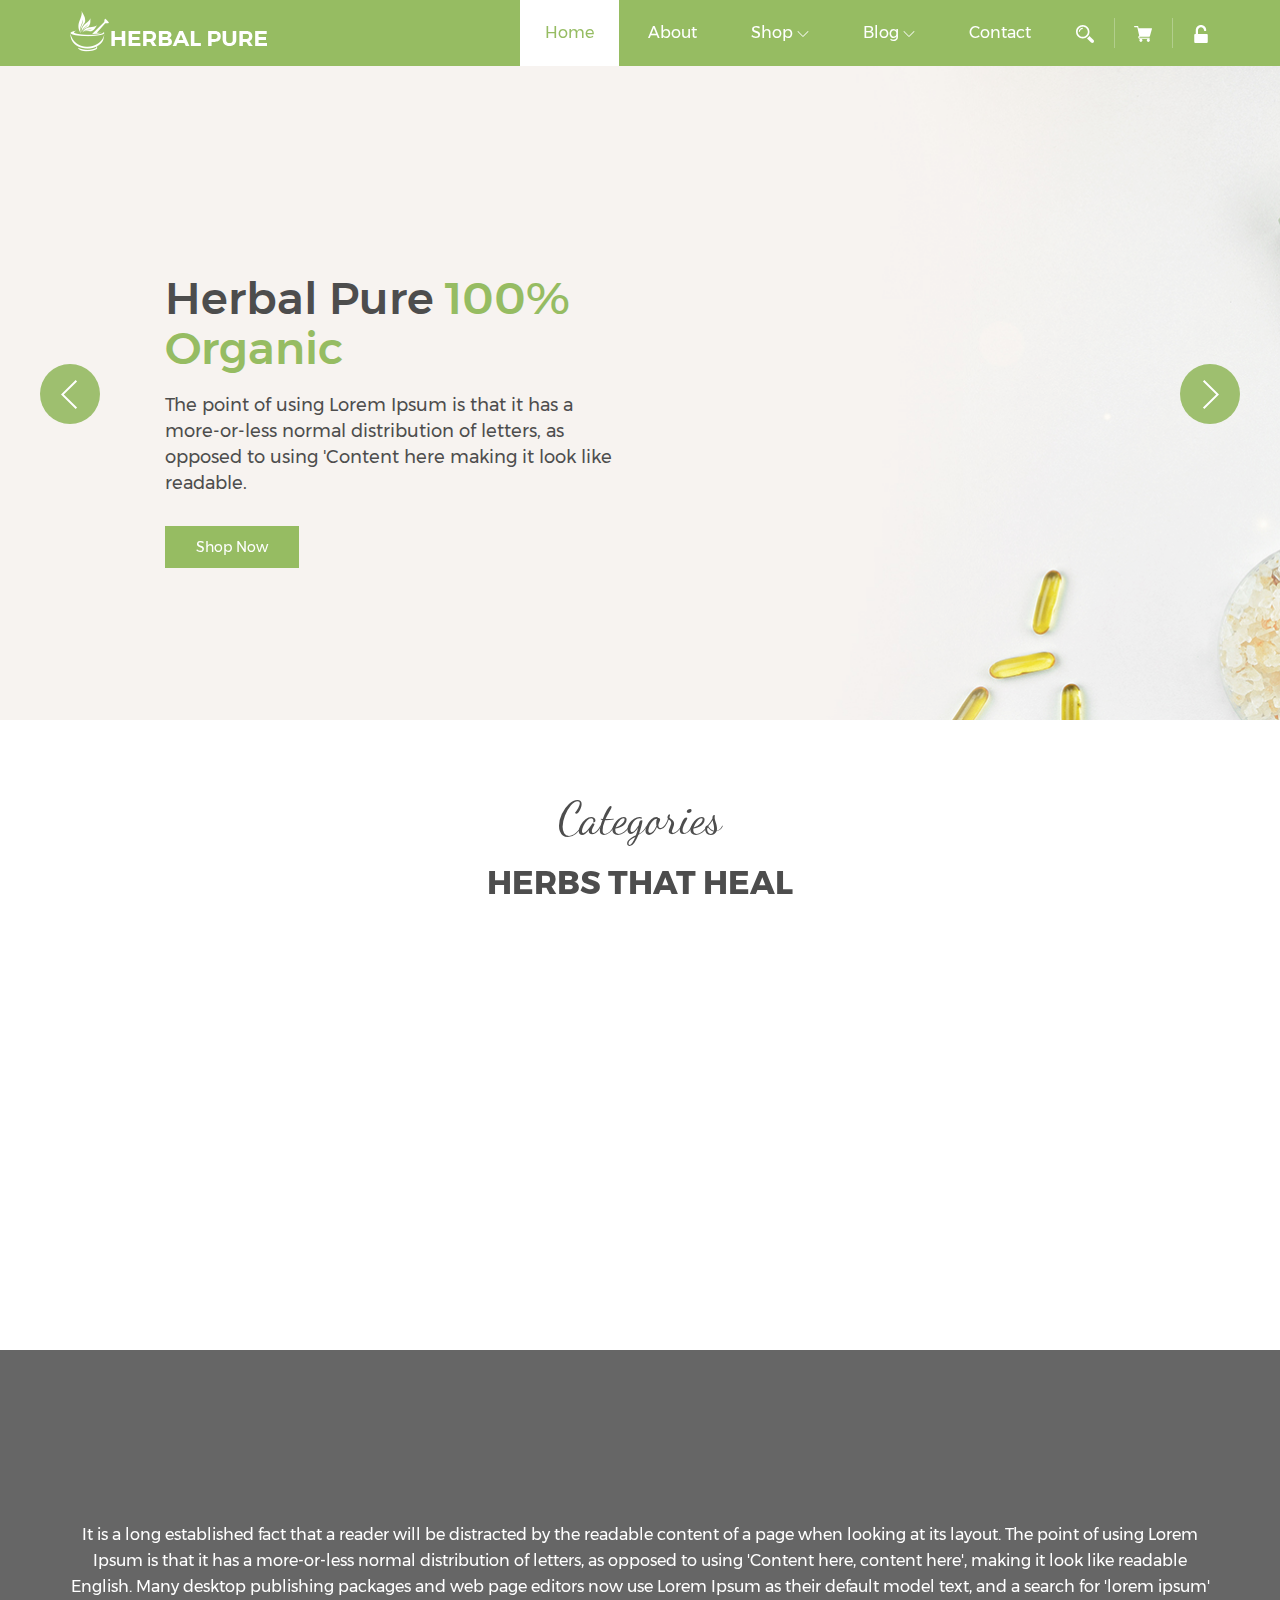
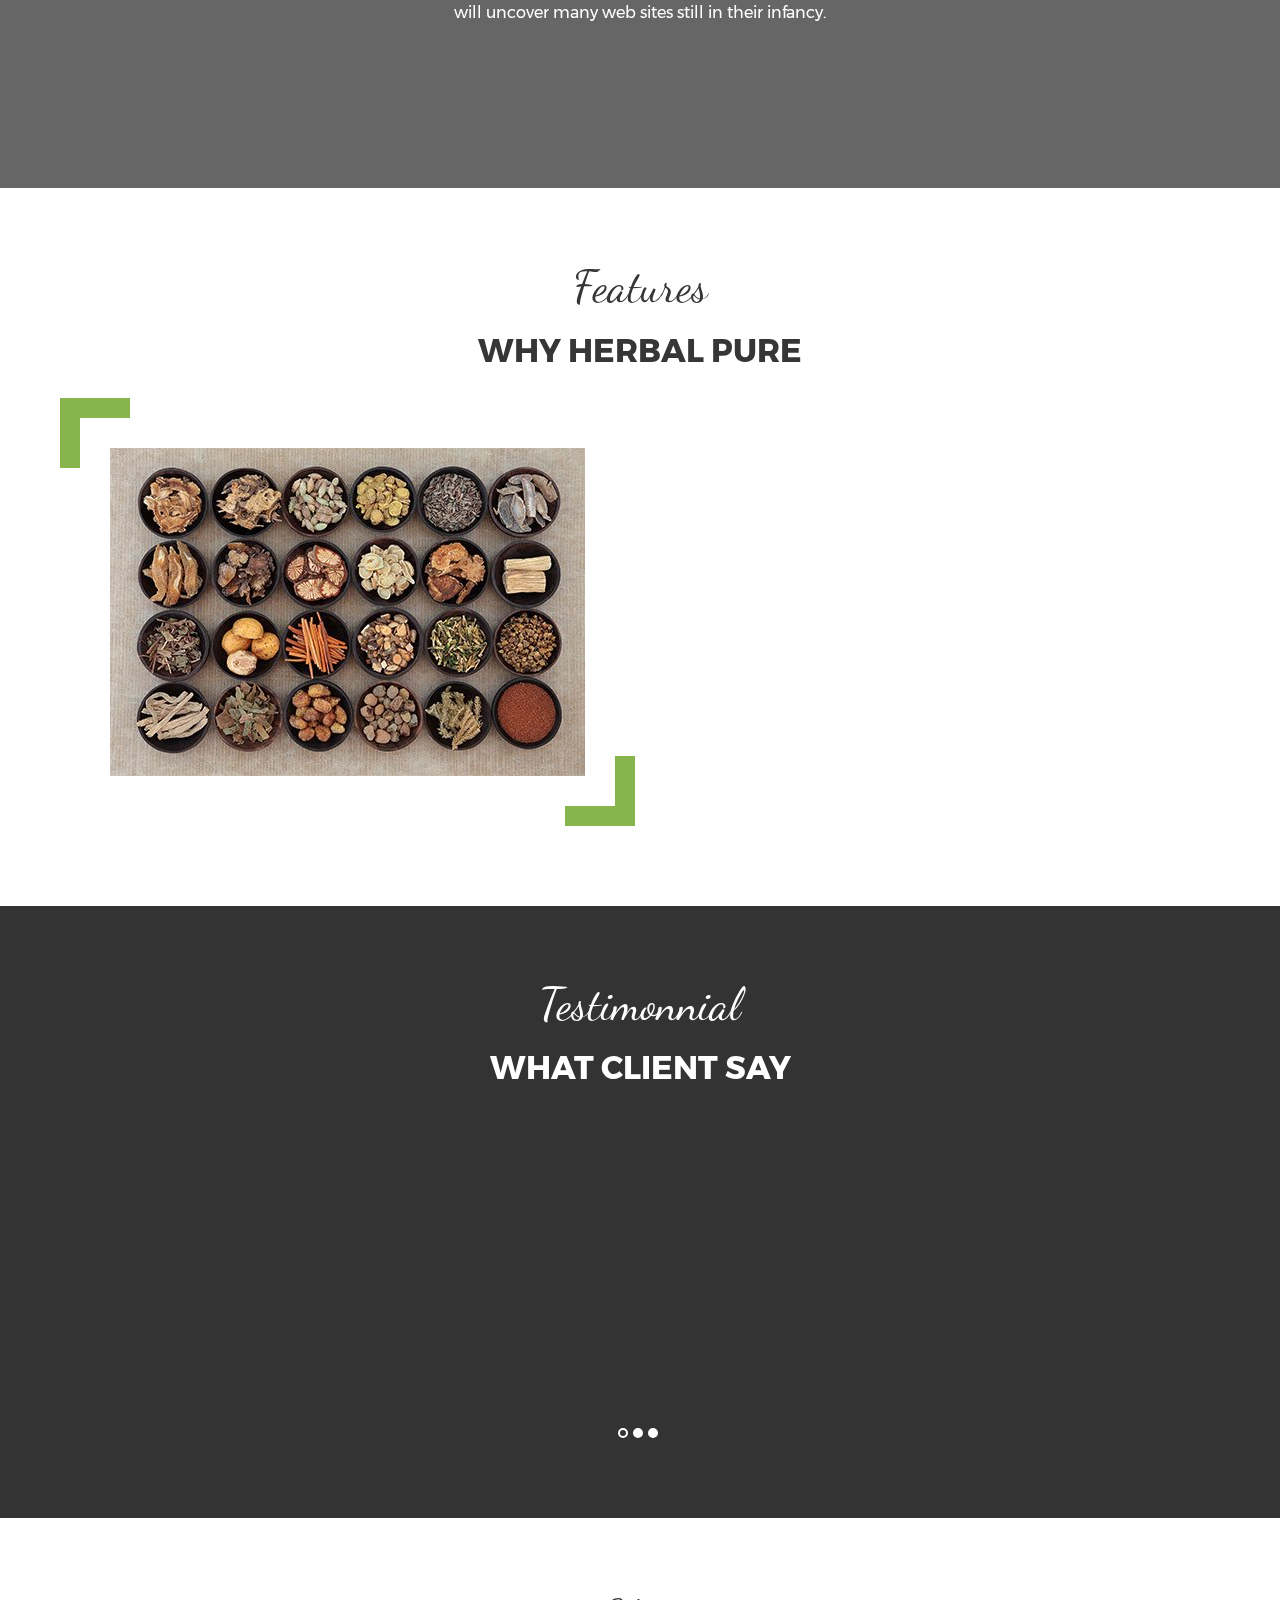
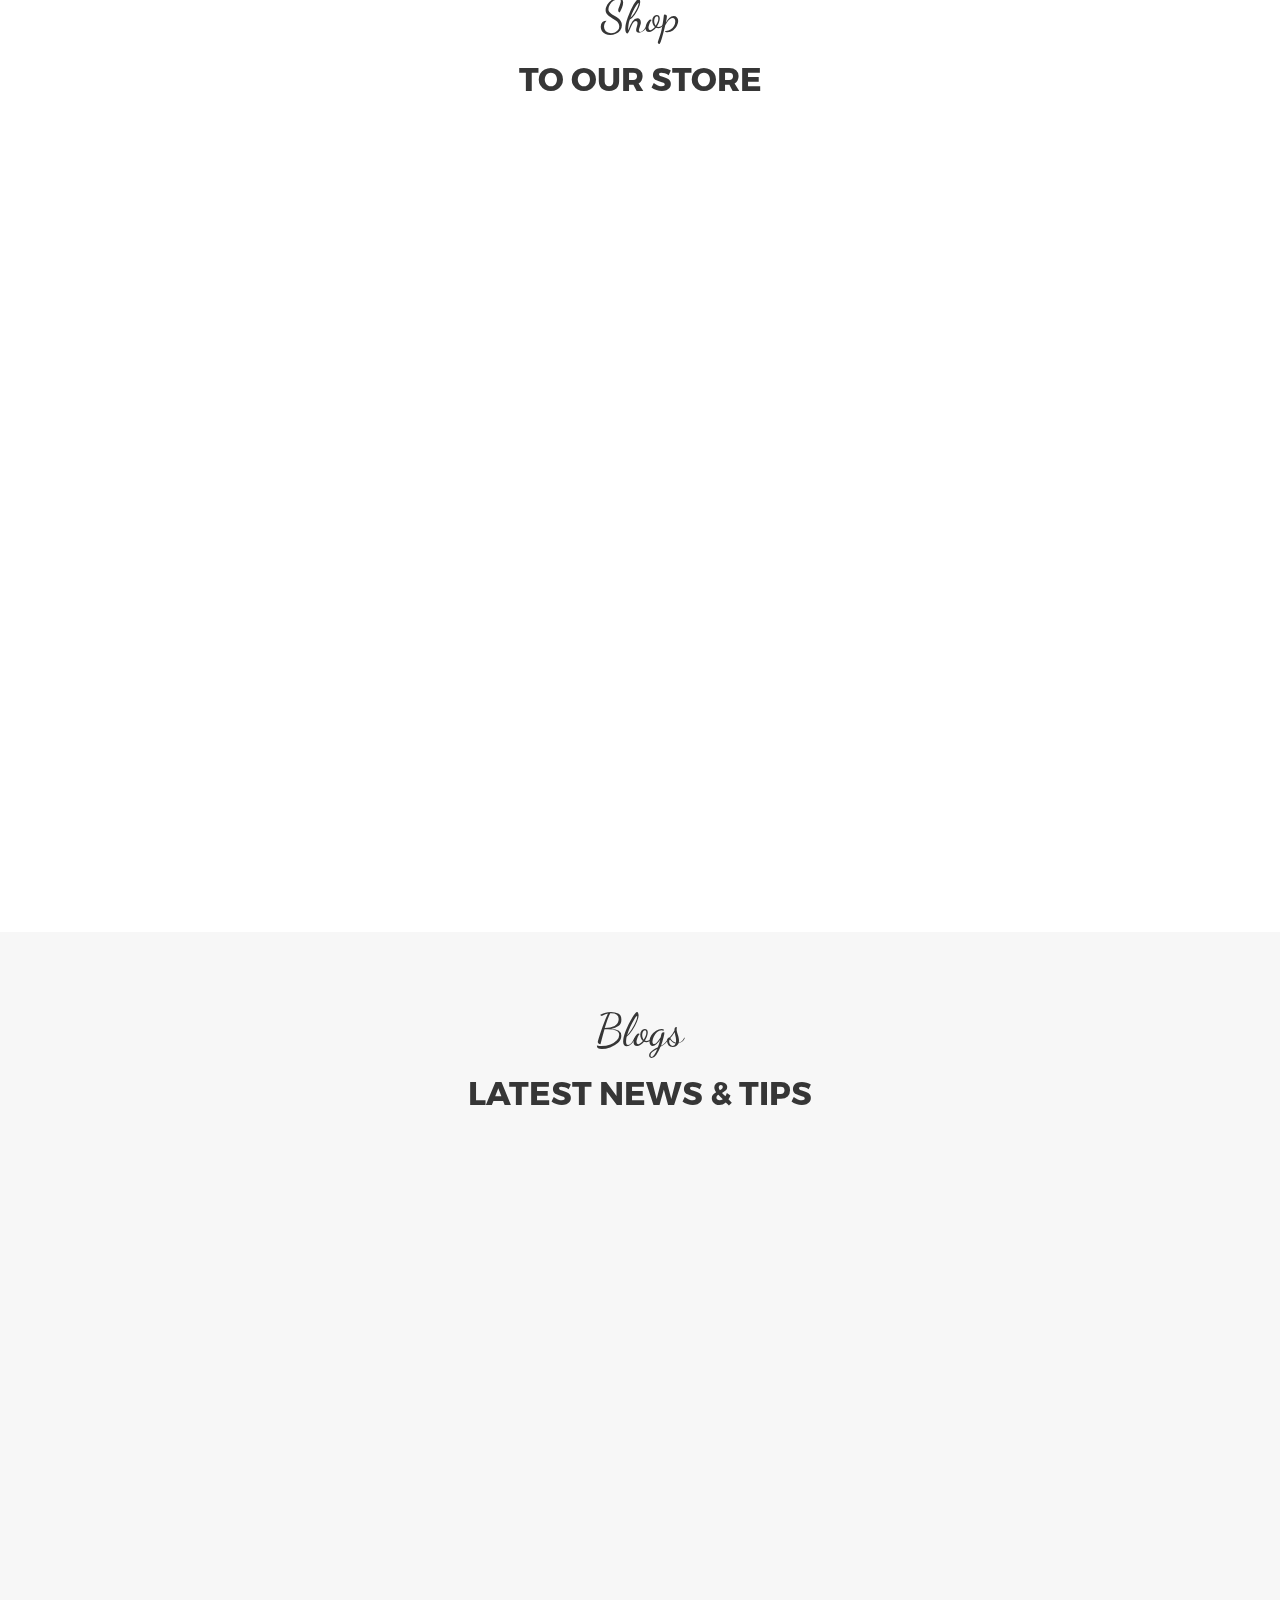
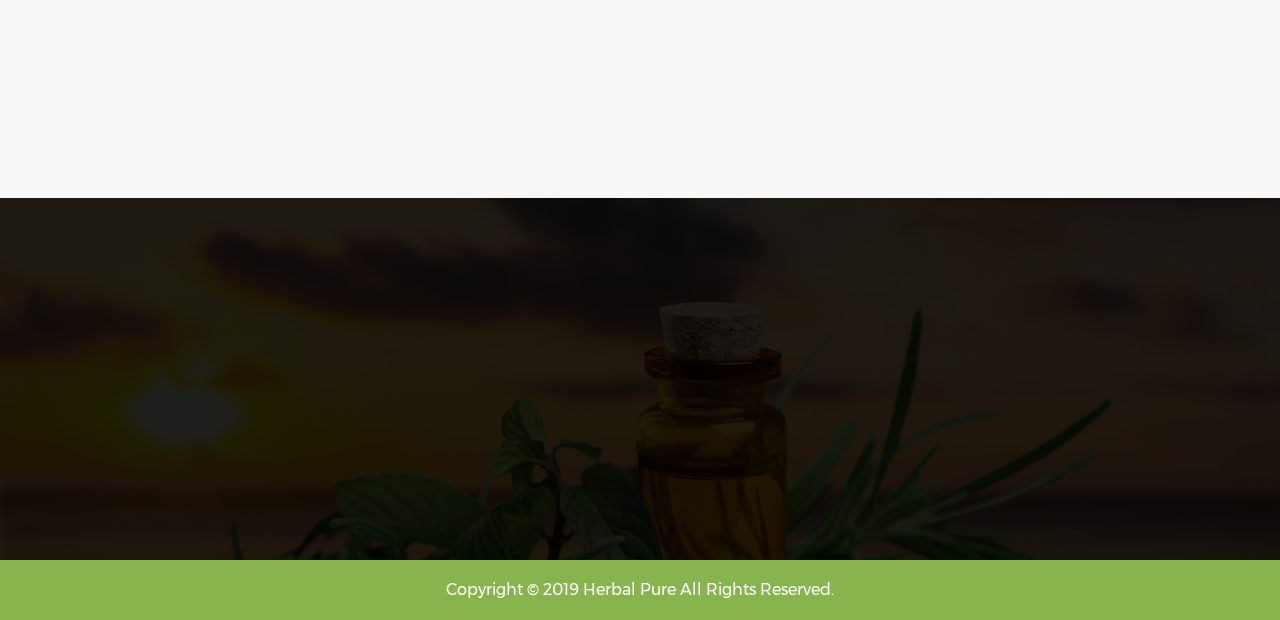
==== commit b3d8faa9: "title" ====
--- a/index.html
+++ b/index.html
@@ -8,7 +8,7 @@
 
 <head><meta http-equiv="Content-Type" content="text/html; charset=utf-8">
     
-    <title>Herbal Pure HTML Website Template</title>
+    <title>Nani Ka</title>
     <meta content="width=device-width, initial-scale=1.0" name="viewport">
     <meta name="description" content="">
     <meta name="keywords" content="Health Coach, healthy food, loss weight, diet center, nutrition, weight loss, diet, Detoxification, wellness, healthy lifestyle, spa, cooking Class, consultations, Nutrition Consultant, diet center, nutrition website, nutrition blog, nutritional blog, Herbal Medicine">
